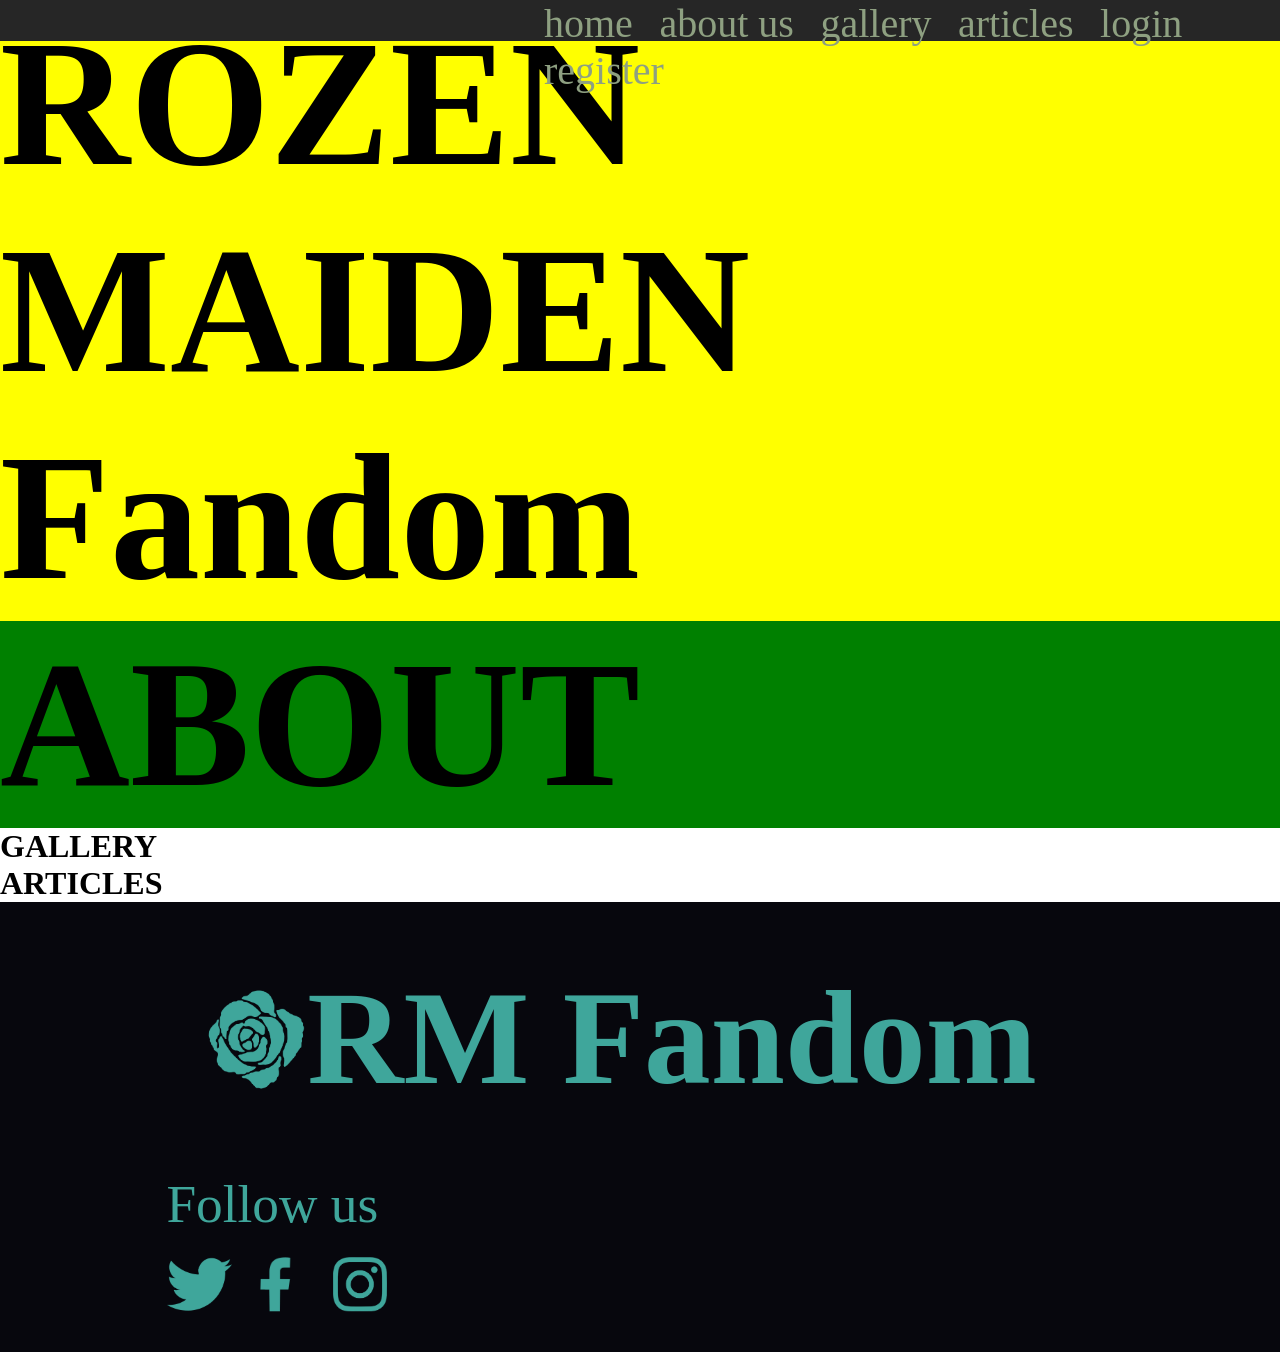
==== index.html @ aa68685e "extra file removal" ====
<!DOCTYPE html>
<head>
    <meta charset="utf-8">
    <title>RmFandom</title>
    <link rel="stylesheet" href="stylesheet.css">
</head>
<body>
    <header>
        <nav>
            <!--home about_us gallery articles login register-->
            <a href="#home">home</a>
            <a href="#about">about us</a>
            <a href="#gallery">gallery</a>
            <a href="#articles">articles</a>
            <a href="#login">login</a>                
            <a href="#register">register</a>                
        </nav>
    </header>
    <div id="home" class="item">
        <h1> ROZEN MAIDEN Fandom </h1>        
    </div>

    <div id="about" class="item">
        <h1> ABOUT </h1>        
    </div>

    <div class="gallery">
        <h1> GALLERY </h1>
    </div>

    <div class="articles">
        <h1> ARTICLES </h1>
    </div>

    
    <footer>        
        <div class="rm_logo" >
            <img src="content/Rose_logo.png" alt="">
        </div>    
        <h1> RM Fandom </h1>
        <p> Follow us </p>
        <div id="twitter_logo" class="footer_link">
            <a href="https://twitter.com/">
                <img src="content/TwitterLogo.png" alt="">
            </a>
        </div>      
        <div id="facebook_logo" class="footer_link">
            <a href="https://www.facebook.com/"> 
                <img src="content/FacebookLogo.png" alt=""> 
            </a>
        </div>
        <div id="insta_logo" class="footer_link">
            <a href="https://www.instagram.com/">
                <img src="content/InstaLogo.png" alt=""> 
            </a>
        </div>        
    </footer>
</body>
---- stylesheet.css ----
*{
    margin: 0;
    padding : 0;
}

nav {
    left : 42.5%;
    right : 4.1%;
    position : absolute;
    float : right;
}


nav a {
    bottom : 0px;
    padding-right: 3.3%;
    text-decoration: none;
    font-size : 40px;
    font-family: Constantia;
    color: rgb(142, 160, 129);
}

nav a:hover {
    color : white;
}

header {
    height : 4.5%;
    background: #262626;
    width : 100%;
    z-index: 10;
    position: fixed;
}


.item {
    font-size: 90px;
    height : 100%;
    width : 100%;
}

#home.item {
    background-color: yellow;
}

#about.item {
    background-color: green;
}

footer {
    position : absolute;
    height : 50%;
    width : 100%;
    background-color: rgb(7, 7, 13);
}

footer h1 {
    position : absolute;
    left : 24%;
    top : 13%;
    color : rgb(63, 166, 155);
    font-family : Constantia;
    font-size:  100pt;
}

footer p {
    position : absolute;
    left : 13%;
    bottom : 26%;
    color : rgb(63, 166, 155);
    font-family : Constantia;
    font-size : 40pt;
}

.rm_logo {
    position : absolute;
    left: 16.14%;
    top: 19%;
}

.rm_logo img {
    width: 100px;
    height: auto;
}

.footer_link img {
    height : 55px;
    width : auto;
}

#twitter_logo.footer_link {
    position : absolute; 
    left : 13%; 
    bottom : 8%;
}


#facebook_logo.footer_link {
    position : absolute;
    left : 20.3%;
    bottom : 8%;
}


#insta_logo.footer_link {
    position : absolute;
    left : 26%;
    bottom : 8%;
}
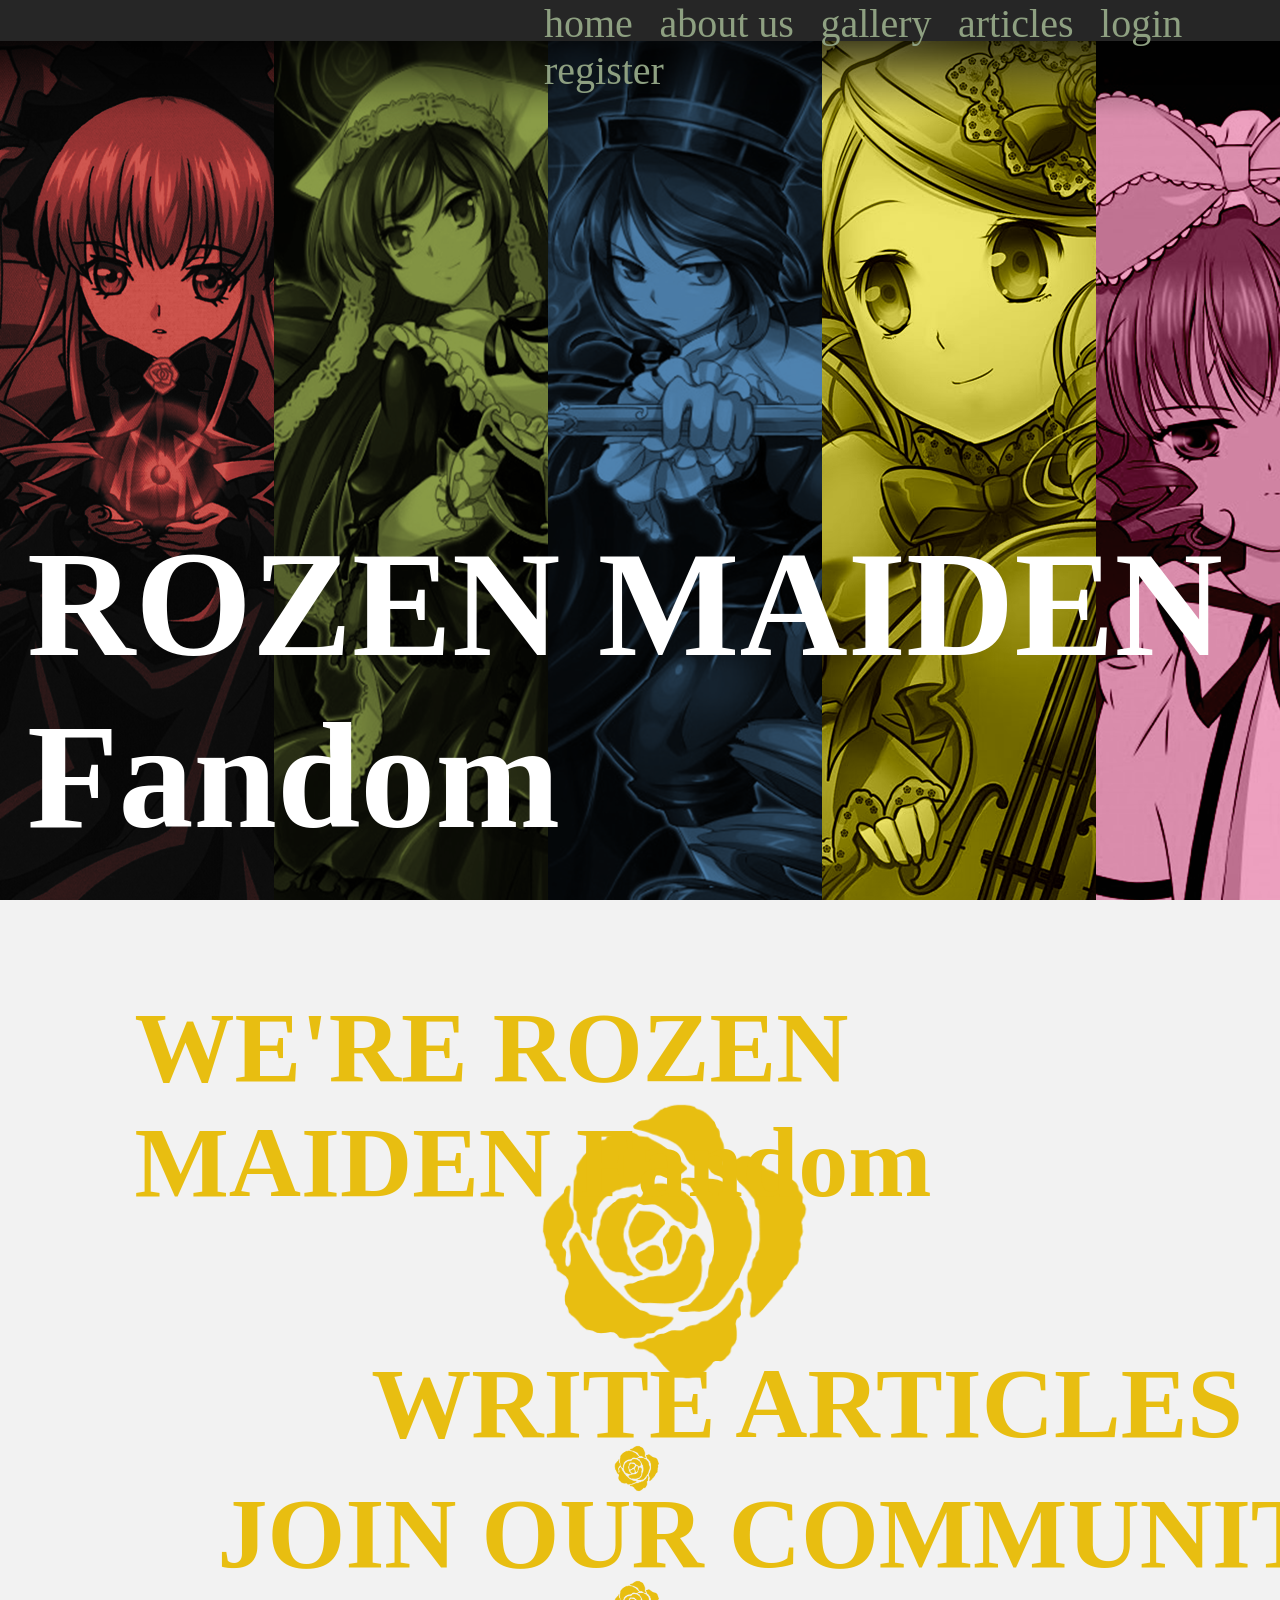
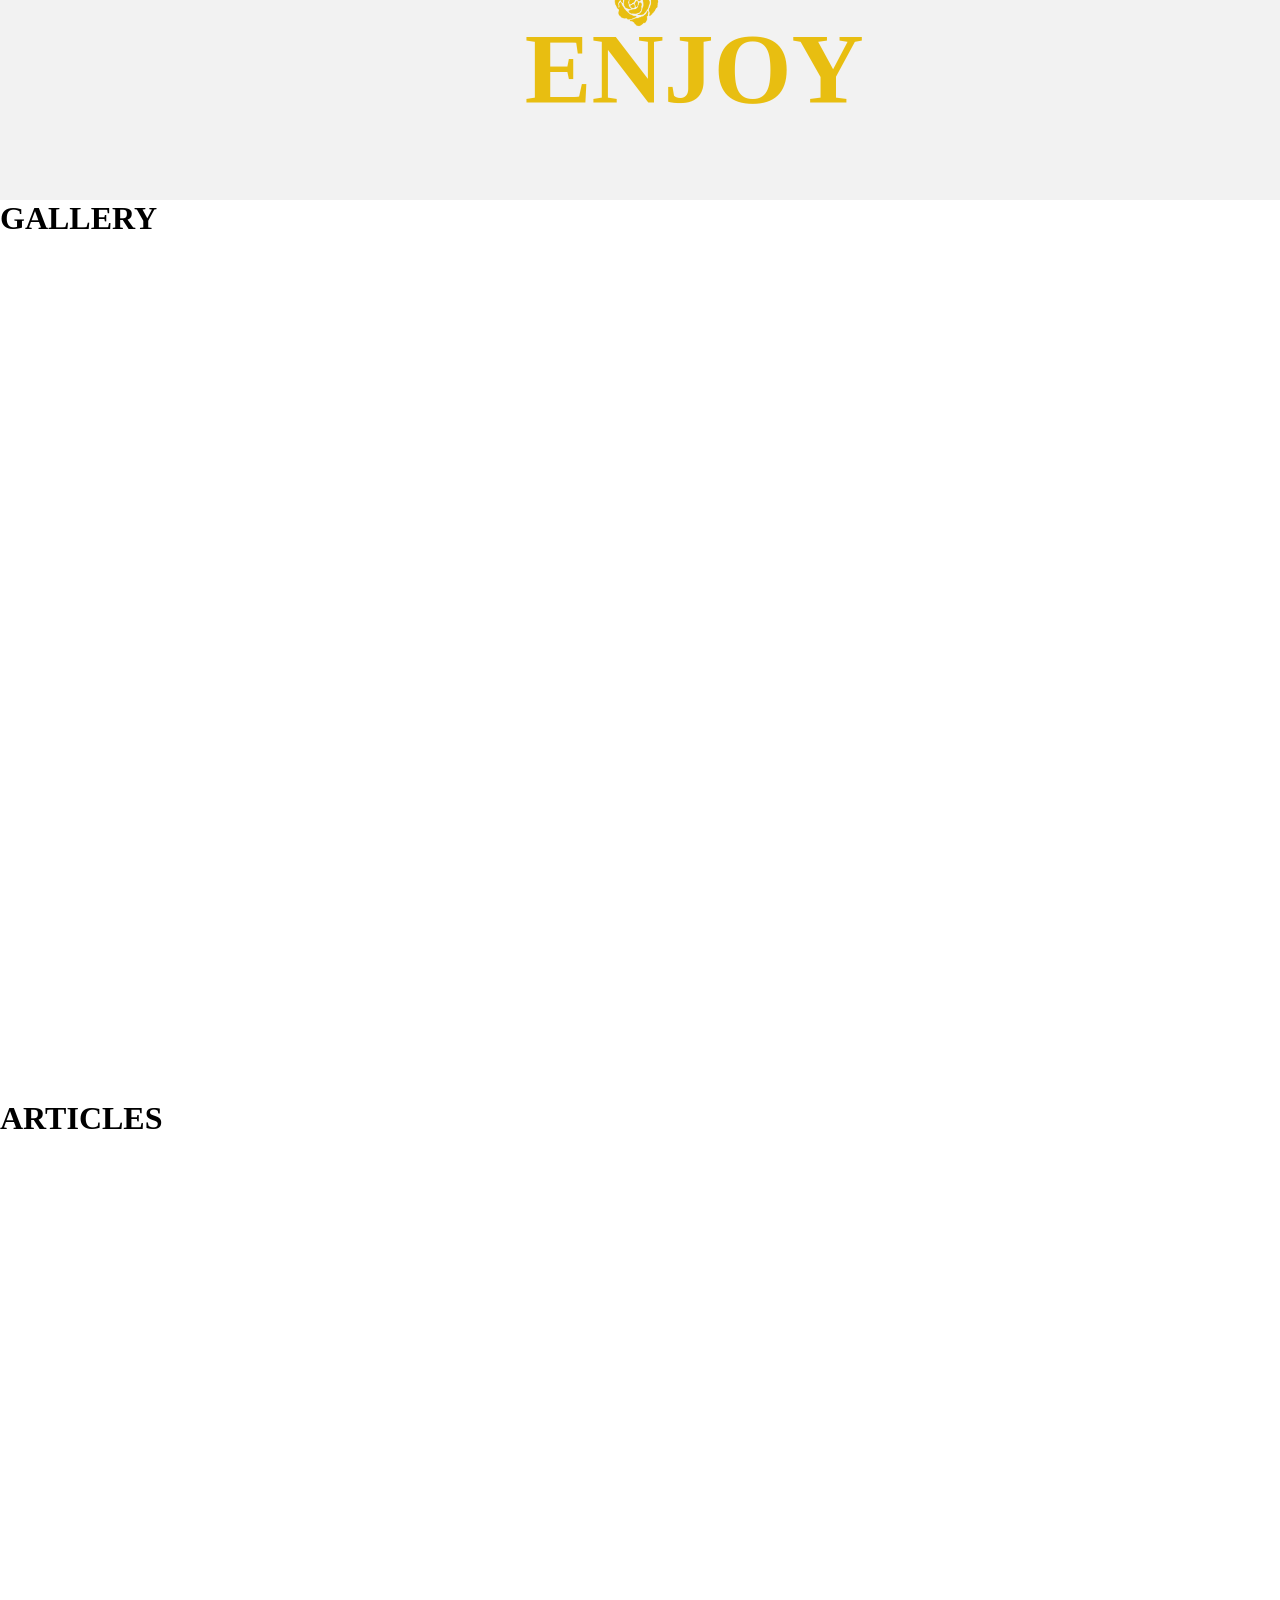
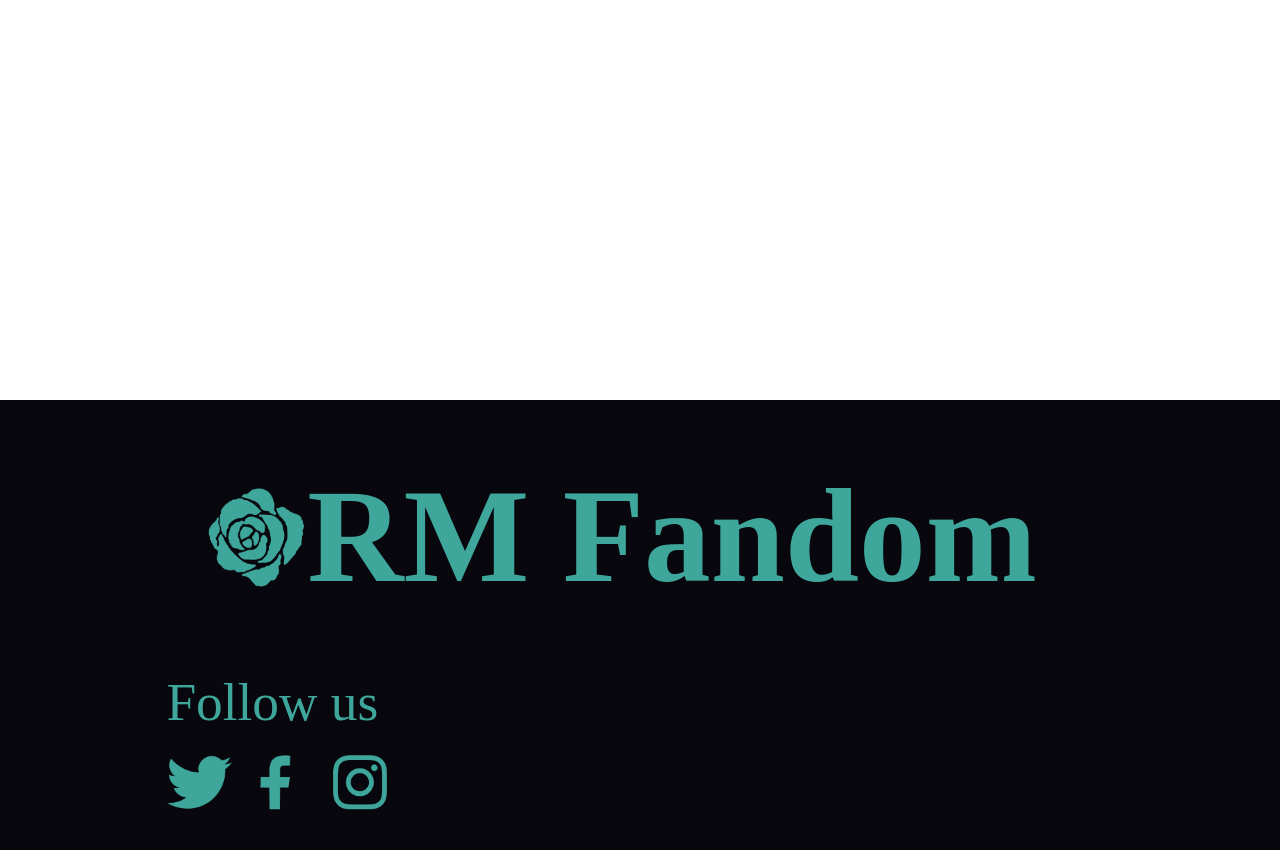
==== commit 3a876eeb: "Added About and Main pages" ====
--- a/index.html
+++ b/index.html
@@ -3,6 +3,7 @@
     <meta charset="utf-8">
     <title>RmFandom</title>
     <link rel="stylesheet" href="stylesheet.css">
+
 </head>
 <body>
     <header>
@@ -16,19 +17,41 @@
             <a href="#register">register</a>                
         </nav>
     </header>
+
+    <!-- Home Page -->
     <div id="home" class="item">
-        <h1> ROZEN MAIDEN Fandom </h1>        
+        <h1> ROZEN MAIDEN Fandom </h1>  
     </div>
 
     <div id="about" class="item">
-        <h1> ABOUT </h1>        
+        <div class="golden_rm_logo">
+            <img src="/content/Golden_rose.png" alt="">
+        </div>
+        <h1> WE'RE ROZEN MAIDEN Fandom </h1>        
+
+        <div class="write_articles">
+            <h2>WRITE ARTICLES</h2>
+        </div>
+        <div id="top" class="little_logo">
+            <img src="/content/Golden_rose.png" alt="">
+        </div>
+
+        <div class="join">
+            <h2> JOIN OUR COMMUNITY </h2>
+        </div>
+        <div id="bot" class="little_logo">
+            <img src="/content/Golden_rose.png" alt="">
+        </div>
+        <div class="enjoy">
+            <h2> ENJOY </h2>
+        </div>
     </div>
 
-    <div class="gallery">
+    <div id="gallery" class="item">
         <h1> GALLERY </h1>
     </div>
 
-    <div class="articles">
+    <div id="articles" class="item">
         <h1> ARTICLES </h1>
     </div>
 
--- a/stylesheet.css
+++ b/stylesheet.css
@@ -1,6 +1,11 @@
 *{
     margin: 0;
     padding : 0;
+}
+
+body, html {
+    width: 100%;
+    height: 100%;
 }
 
 nav {
@@ -24,28 +29,107 @@
     color : white;
 }
 
+/* Header */
 header {
+    position: fixed;
     height : 4.5%;
     background: #262626;
     width : 100%;
-    z-index: 10;
-    position: fixed;
+    z-index: 100;
 }
 
-
 .item {
-    font-size: 90px;
+    position: relative;
     height : 100%;
     width : 100%;
 }
 
+/* Home Page */
 #home.item {
-    background-color: yellow;
+    background-image: url("./content/MainPage.png");
+    font-size: 90px;
 }
 
+#home.item h1 {
+    position: absolute;
+    color : white;
+    font-size: 150px;
+    left : 2.1%;
+    bottom : 4.2%;
+}
+
+
+/* About Us */
+
 #about.item {
-    background-color: green;
+    background-color: rgb(242, 242, 242);
 }
+
+#about.item h1, h2 {
+    position : absolute;
+    font-family: Constantia;
+    color : rgb(232, 190, 17);
+}
+
+#about.item h1 {
+    top : 10%;
+    left : 10.5%;
+    font-size: 100px;
+}
+
+#about.item h2 {
+    white-space: nowrap;
+    font-size: 100px;
+}
+
+.write_articles {
+    position: absolute;
+    left : 29%;
+    top : 49.5%;
+}
+
+.join {
+    position: absolute;
+    left : 17%;
+    top : 64%;
+}
+
+.enjoy {
+    position: absolute;
+    left : 41%;
+    top : 79%;
+}
+
+.golden_rm_logo {
+    position : absolute;
+    top : 22%;
+    left : 42%;
+}
+
+.golden_rm_logo img {
+    width : 276px;
+    height: auto;
+}
+
+.little_logo img {
+    width : 46px;
+    height: auto;
+}
+
+#top.little_logo {
+    position : absolute;
+    left : 48%;
+    top : 60.5%;
+}
+
+#bot.little_logo {
+    position : absolute;
+    left : 48%;
+    top : 75.5%;
+}
+
+
+/* Footer */
 
 footer {
     position : absolute;
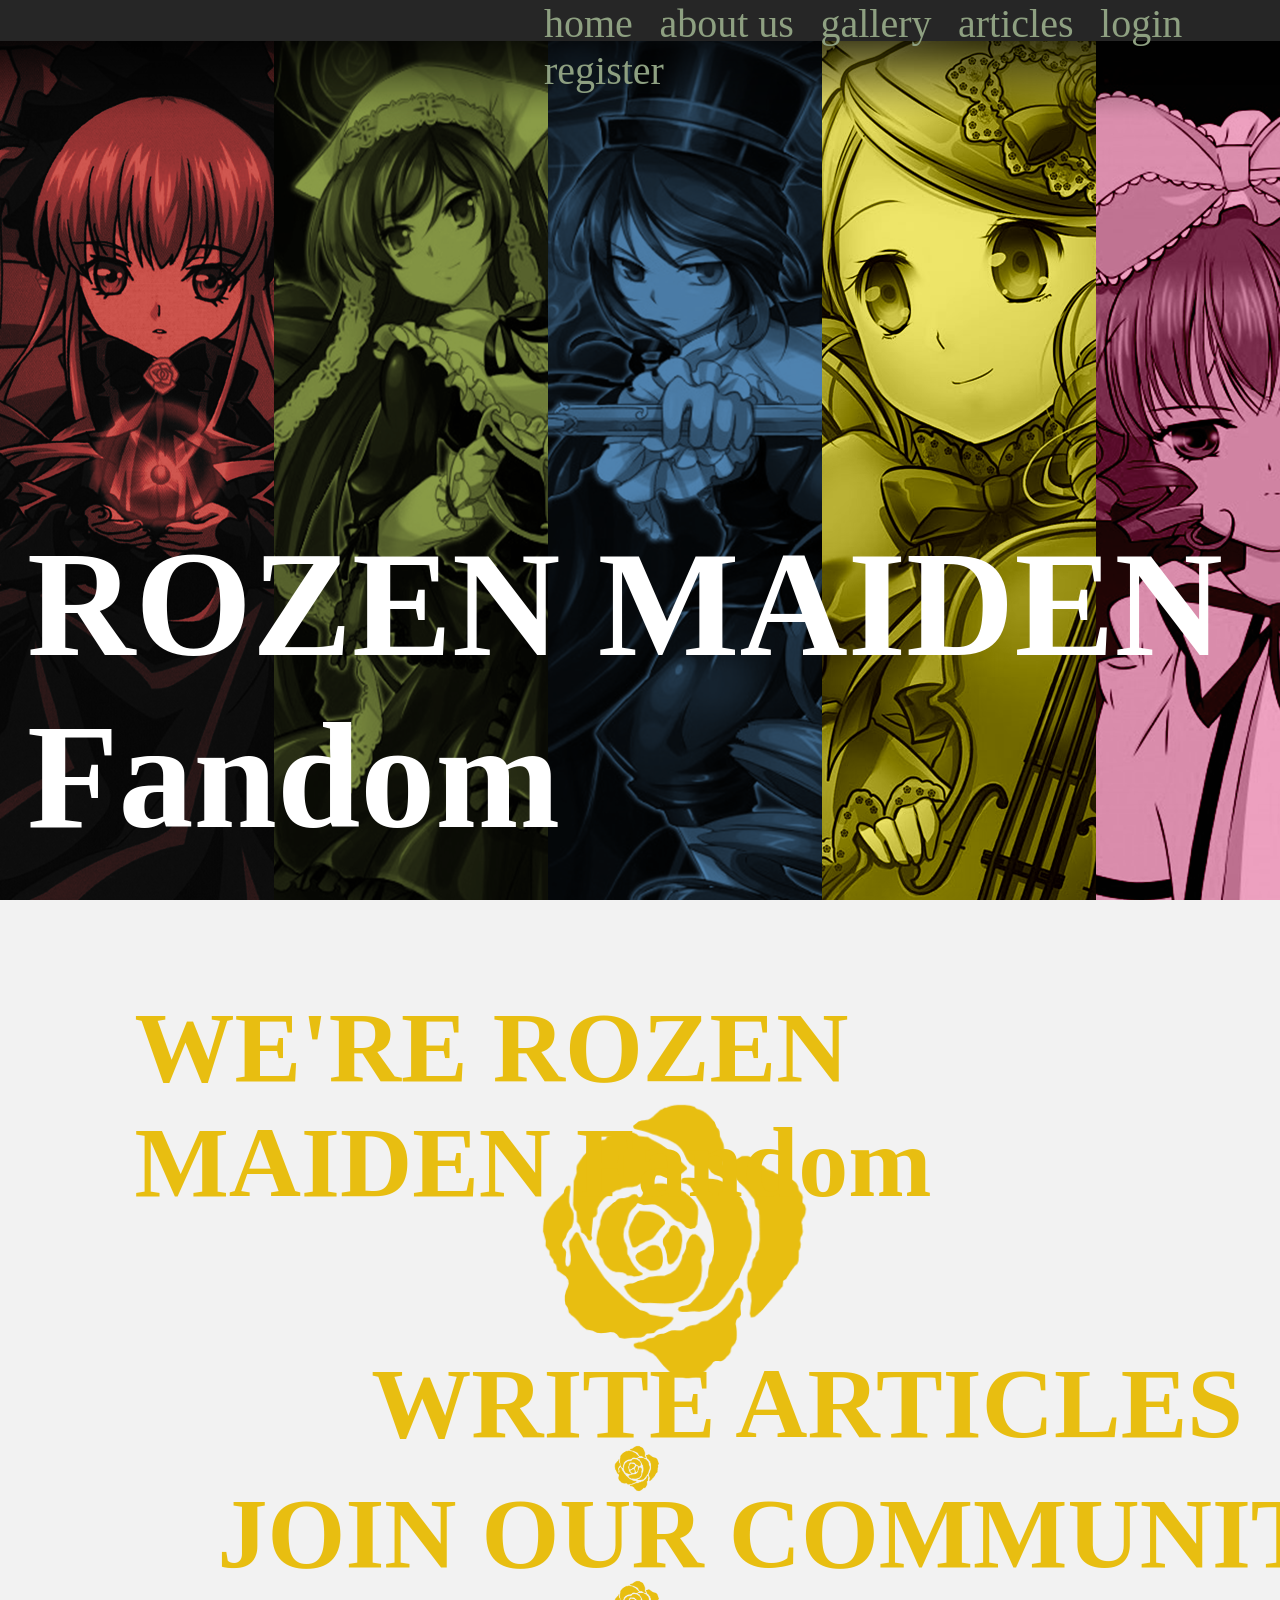
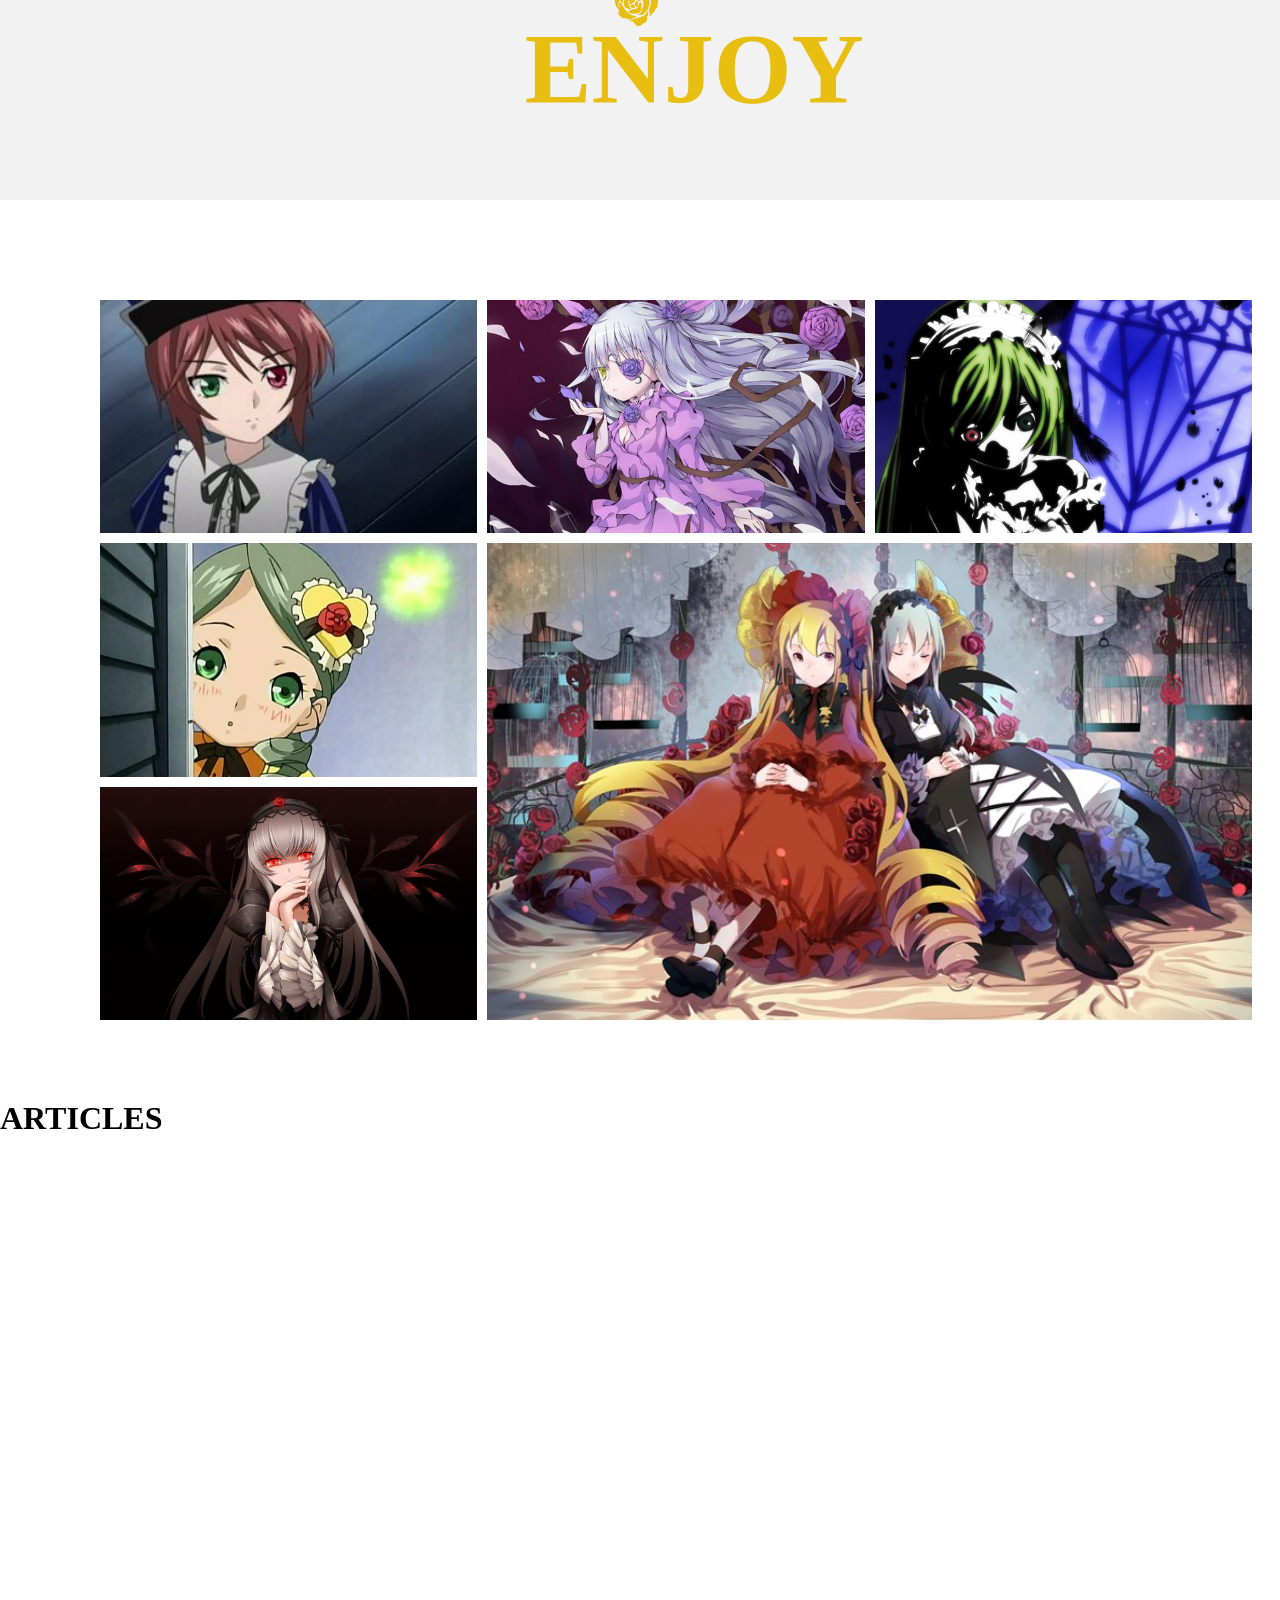
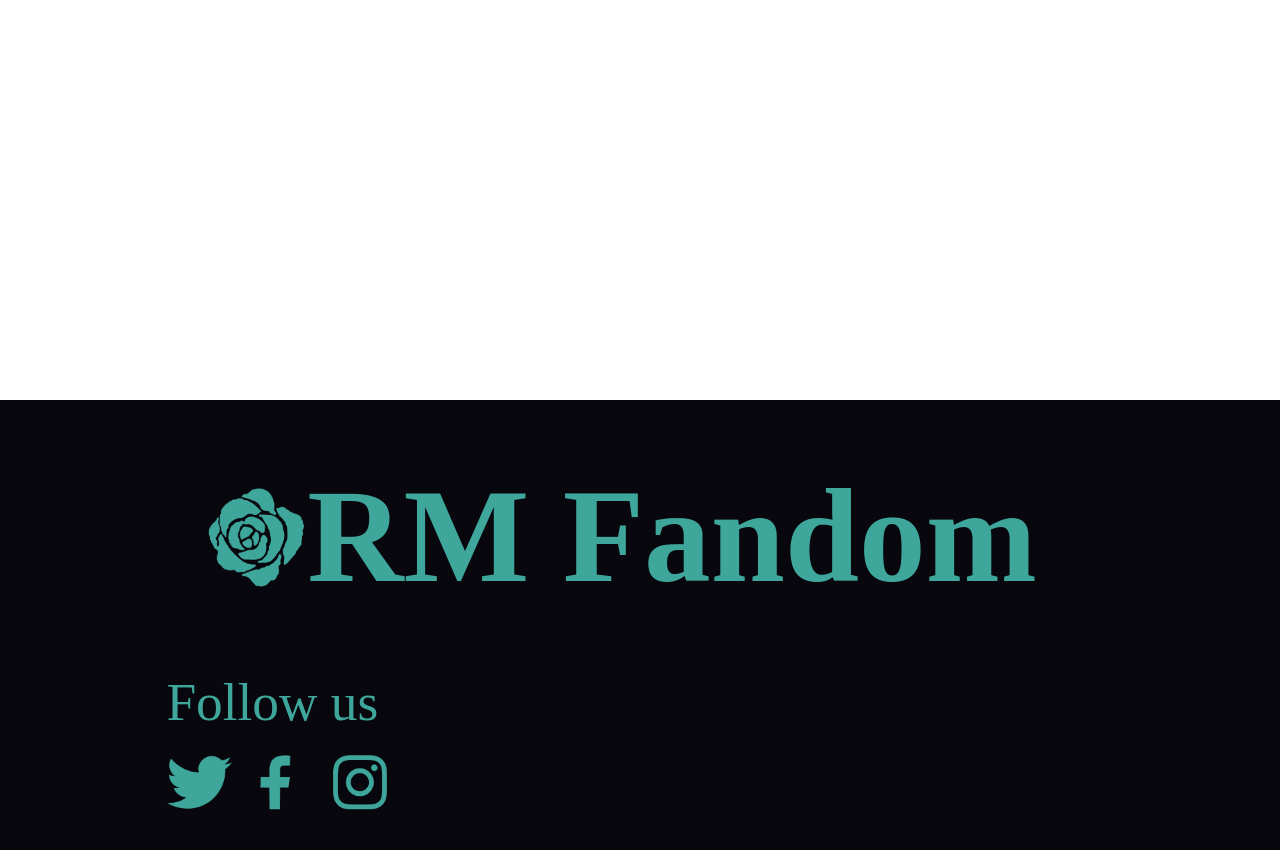
==== commit c48b118e: "non responsive grid added" ====
--- a/index.html
+++ b/index.html
@@ -48,7 +48,26 @@
     </div>
 
     <div id="gallery" class="item">
-        <h1> GALLERY </h1>
+        <div class="image_gallery">
+            <a href="content/grid_imgs/1.jpg" class="img-1">
+                <i class = "icon"> </i>
+            </a>
+            <a href="content/grid_imgs/2.jpg" class="img-2">
+                <i class = "icon"> </i>
+            </a>
+            <a href="content/grid_imgs/3.jpg" class="img-3">
+                <i class = "icon"> </i>
+            </a>
+            <a href="content/grid_imgs/4.jpg" class="img-4">
+                <i class = "icon"> </i>
+            </a>
+            <a href="content/grid_imgs/5.jpg" class="img-5">
+                <i class = "icon"> </i>
+            </a>
+            <a href="content/grid_imgs/6.jpg" class="img-6">
+                <i class = "icon"> </i>
+            </a>
+        </div>
     </div>
 
     <div id="articles" class="item">
--- a/stylesheet.css
+++ b/stylesheet.css
@@ -128,7 +128,70 @@
     top : 75.5%;
 }
 
-
+/* Gallery */
+.image_gallery {  
+    position: relative;
+    width: 90%;
+    height: 80%;  
+    top: 100px;
+    left: 100px;
+    display : grid;
+    grid-template-columns: 1fr 1fr 1fr;
+    grid-template-rows: 1fr 1fr 1fr;
+    grid-gap : 10px;
+    grid-template-areas: 
+                    "img-1 img-2 img-3"
+                    "img-4 img-6 img-6"
+                    "img-5 img-6 img-6";
+}
+
+.image_gallery a {
+    background-position: center;
+    background-repeat: no-repeat;
+    background-size: cover;
+    position: relative;
+    display: flex;
+    align-items: center;
+    justify-content: center;
+}
+
+a.img-2 {
+    background-position: 10% 10%;
+}
+
+a.img-6 {
+    background-position: 10% 10%;
+}
+
+.img-1 {
+    grid-area: img-1;
+    background-image: url("content/grid_imgs/1.jpg");
+}
+
+.img-2 {
+    grid-area: img-2;
+    background-image: url("content/grid_imgs/2.jpg");
+}
+
+.img-3 {
+    grid-area: img-3;
+    background-image: url("content/grid_imgs/3.jpg");
+}
+.img-4 {
+    grid-area: img-4;
+    background-image: url("content/grid_imgs/4.jpg");
+}
+
+.img-5 {
+    grid-area: img-5;
+    background-image: url("content/grid_imgs/5.jpg");
+}
+
+.img-6 {
+    grid-area: img-6;
+    /* min-height: 40%; */
+    background-image: url("content/grid_imgs/6.jpg");
+}
 /* Footer */
 
 footer {
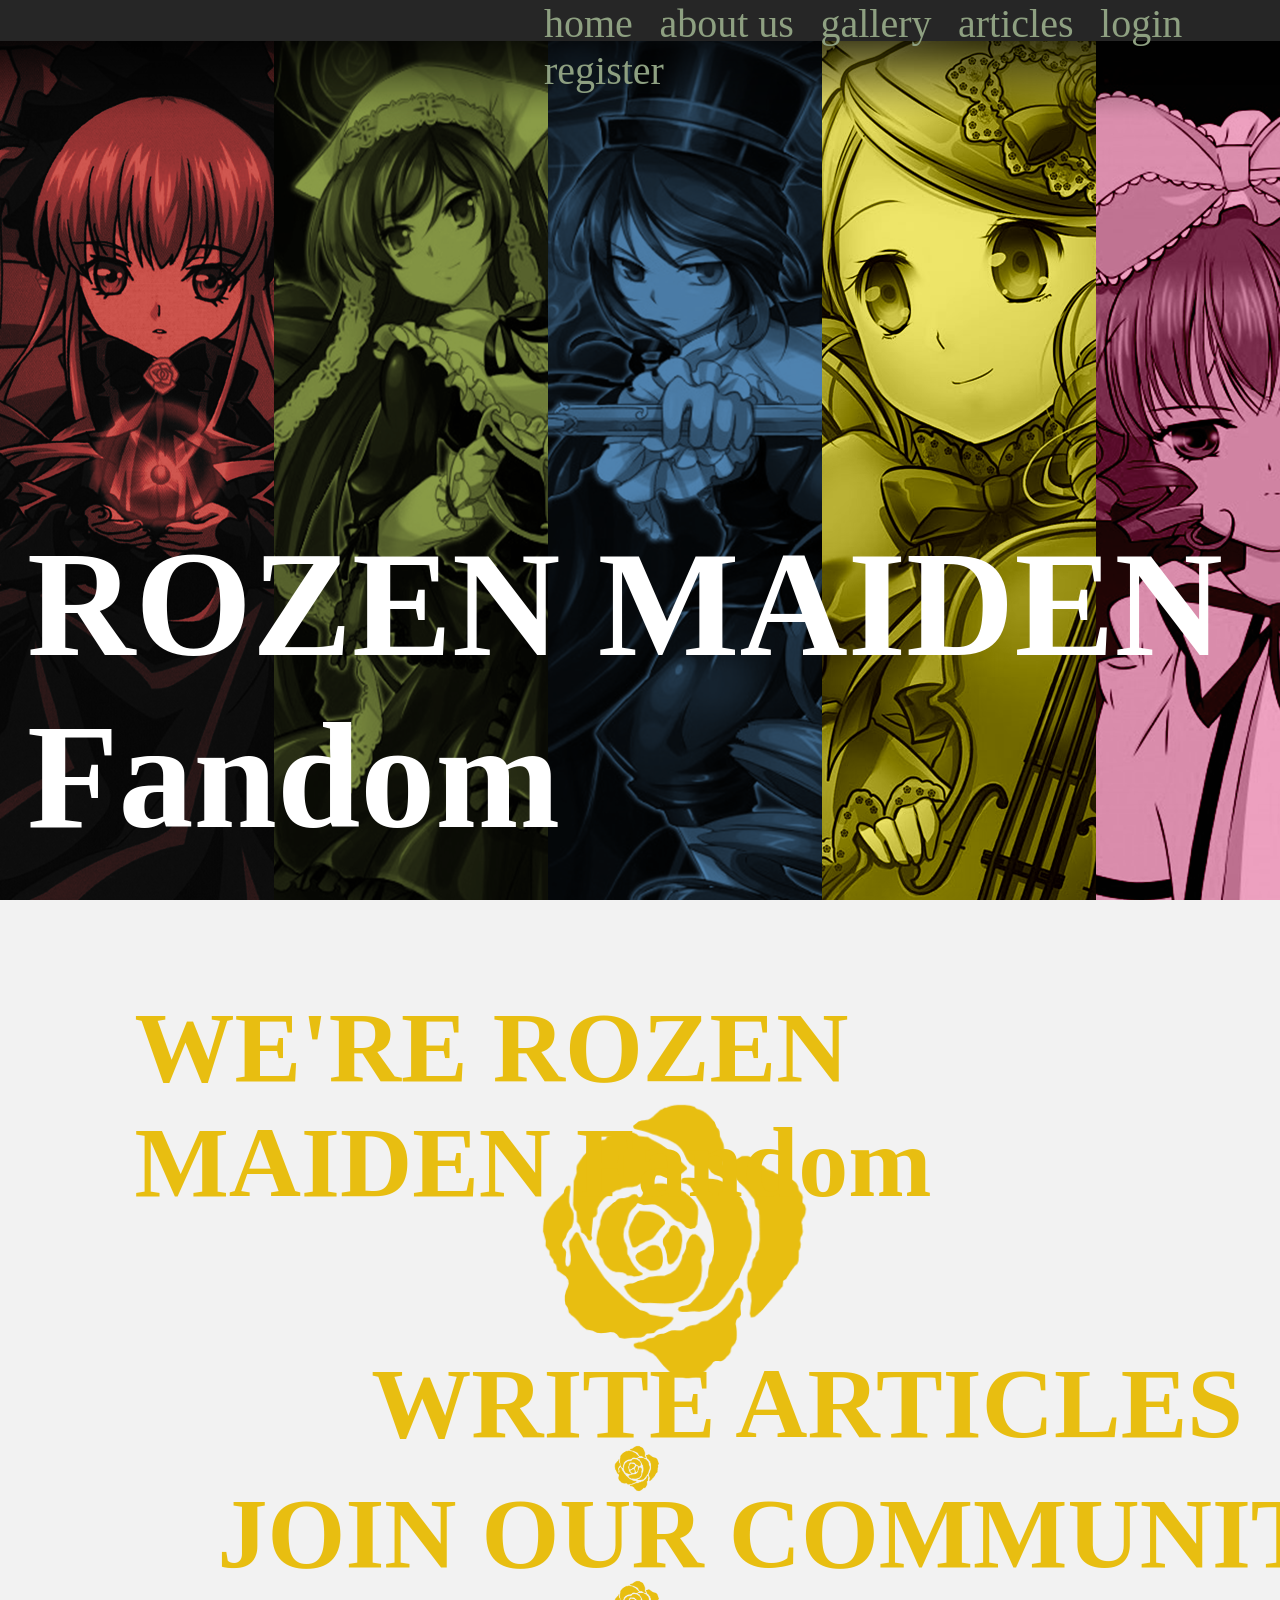
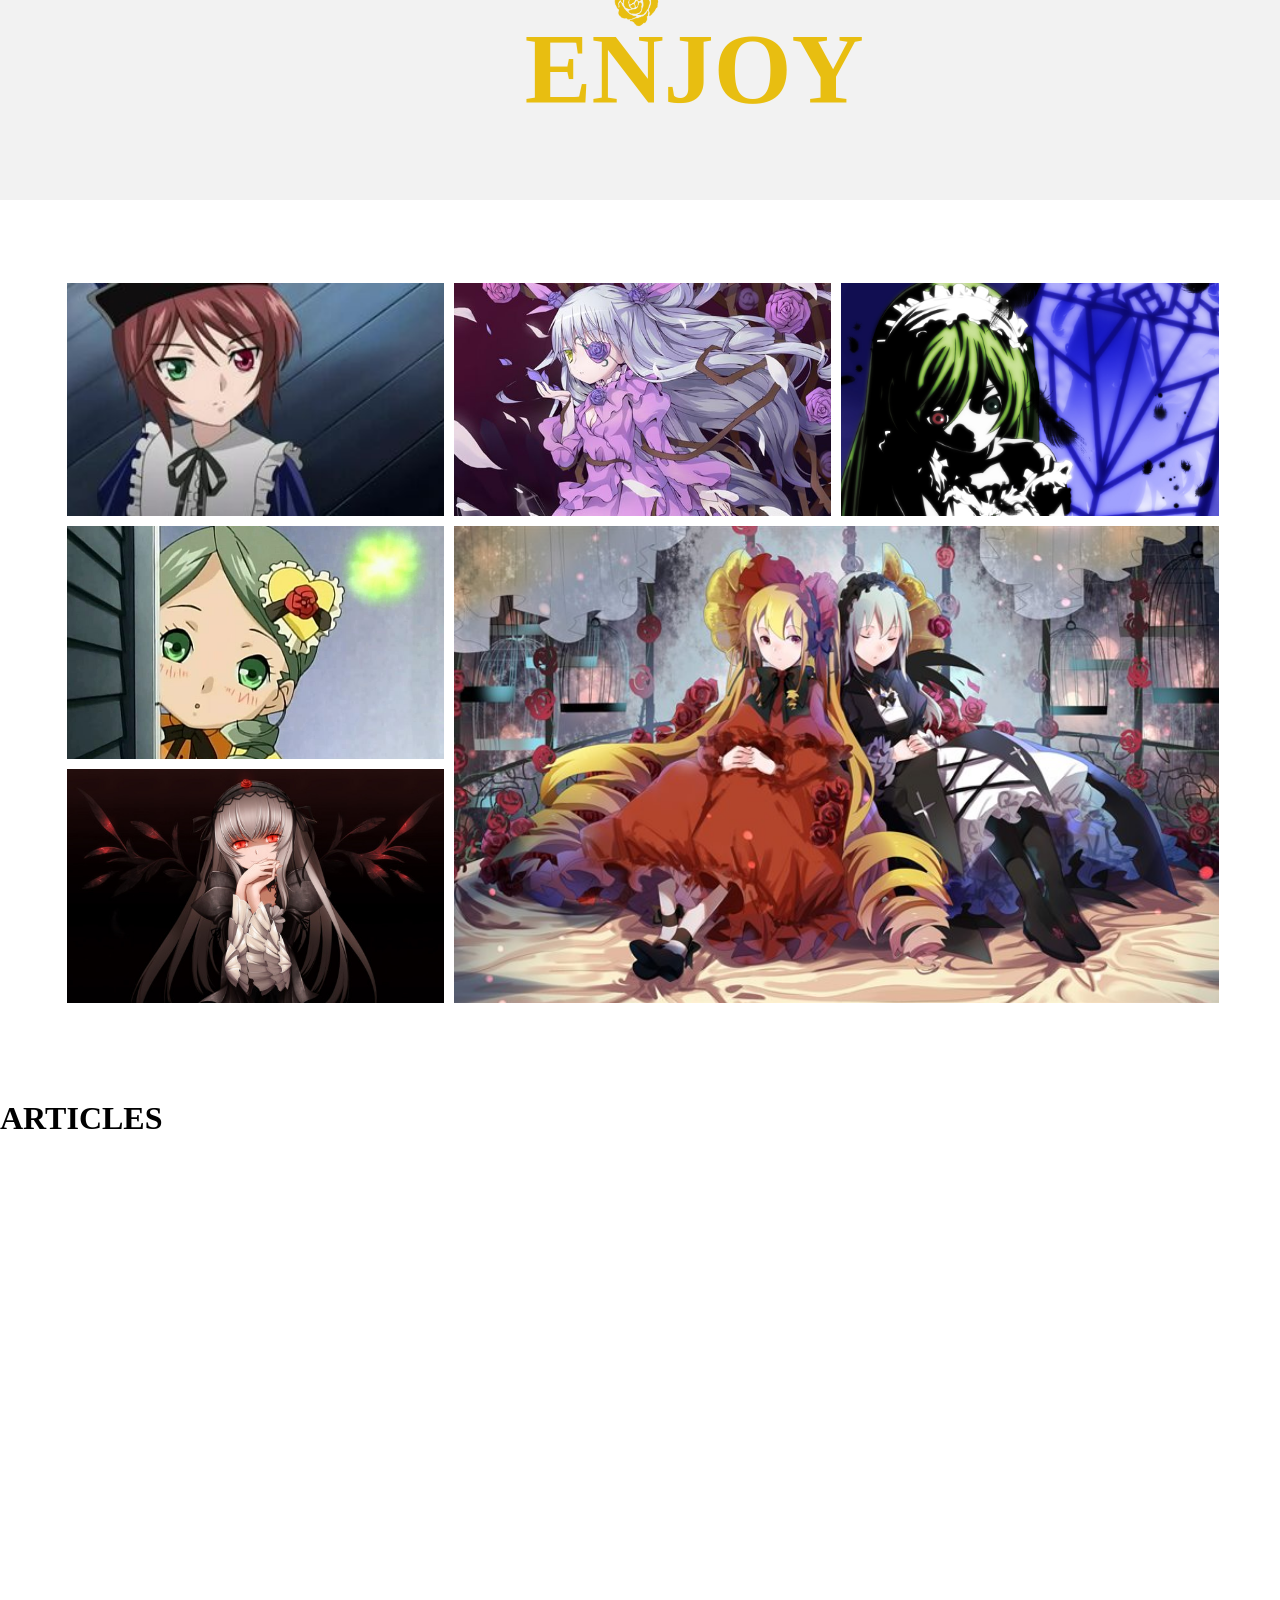
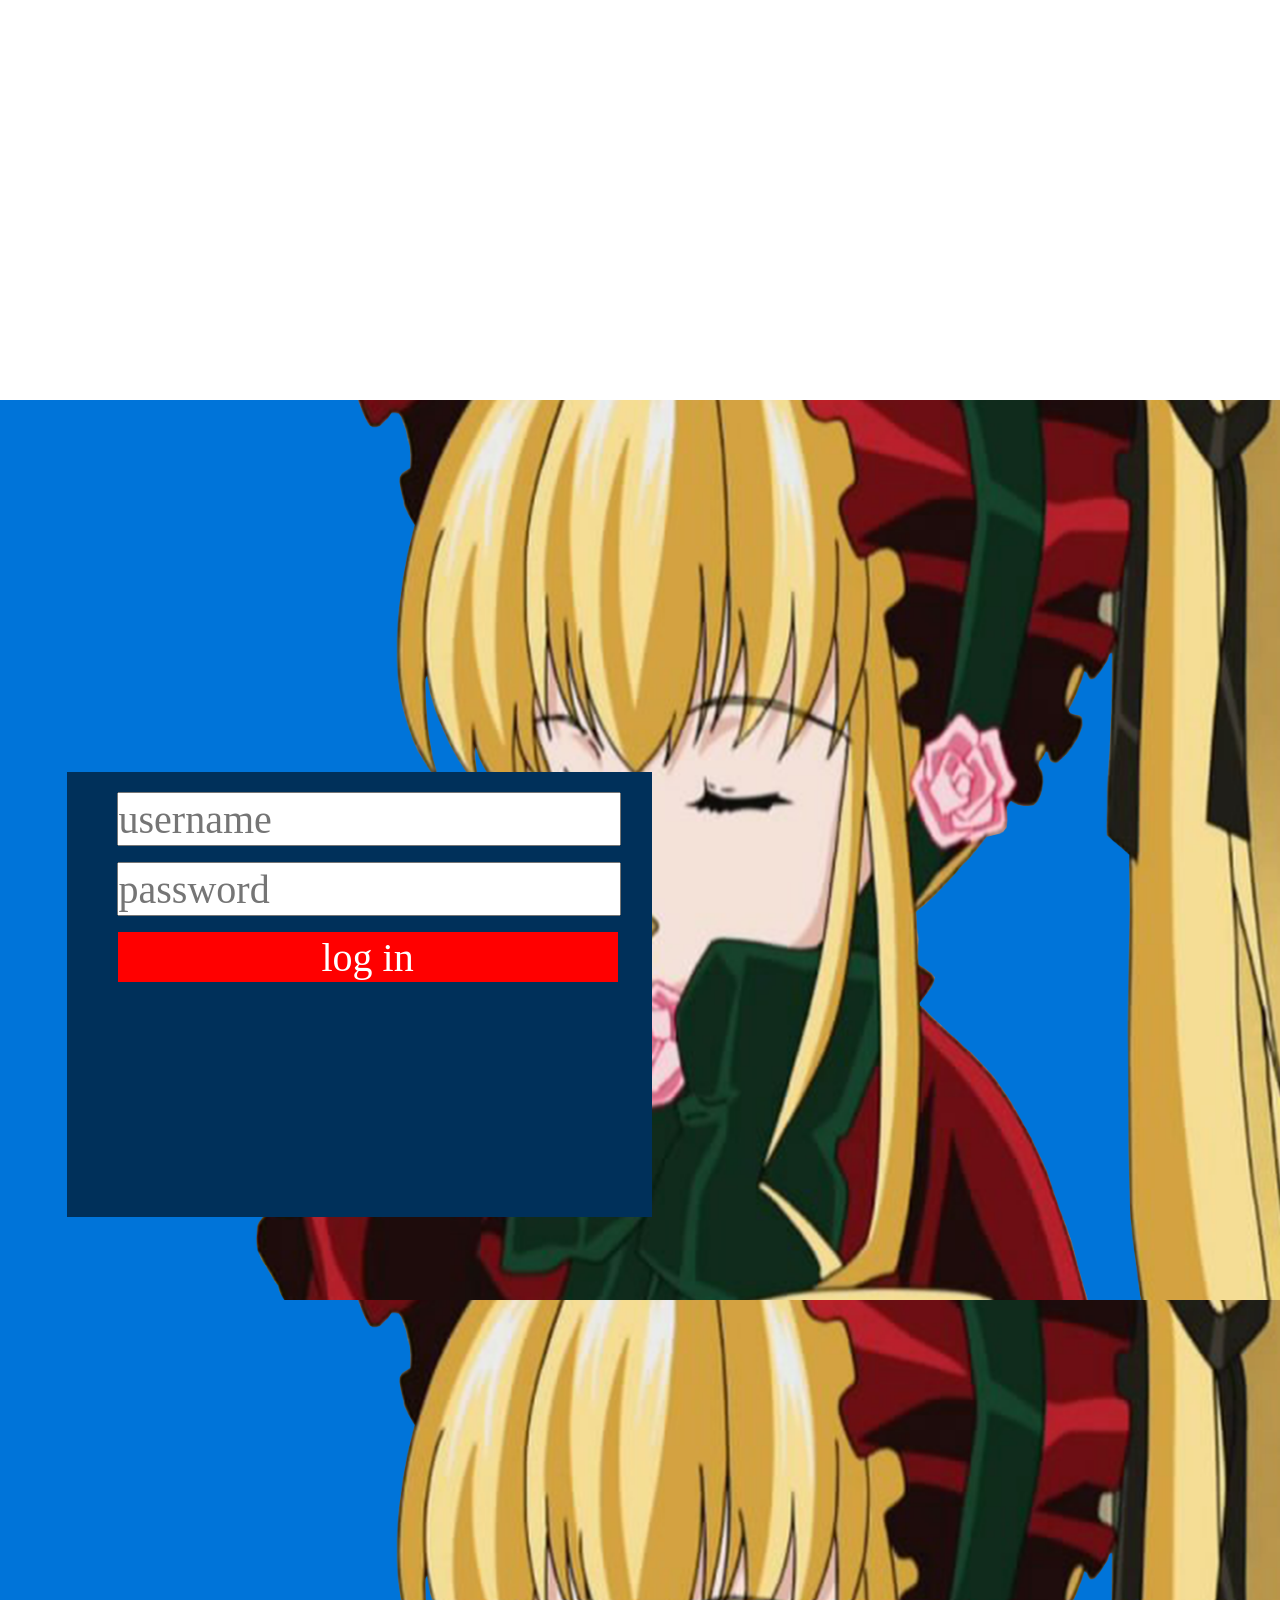
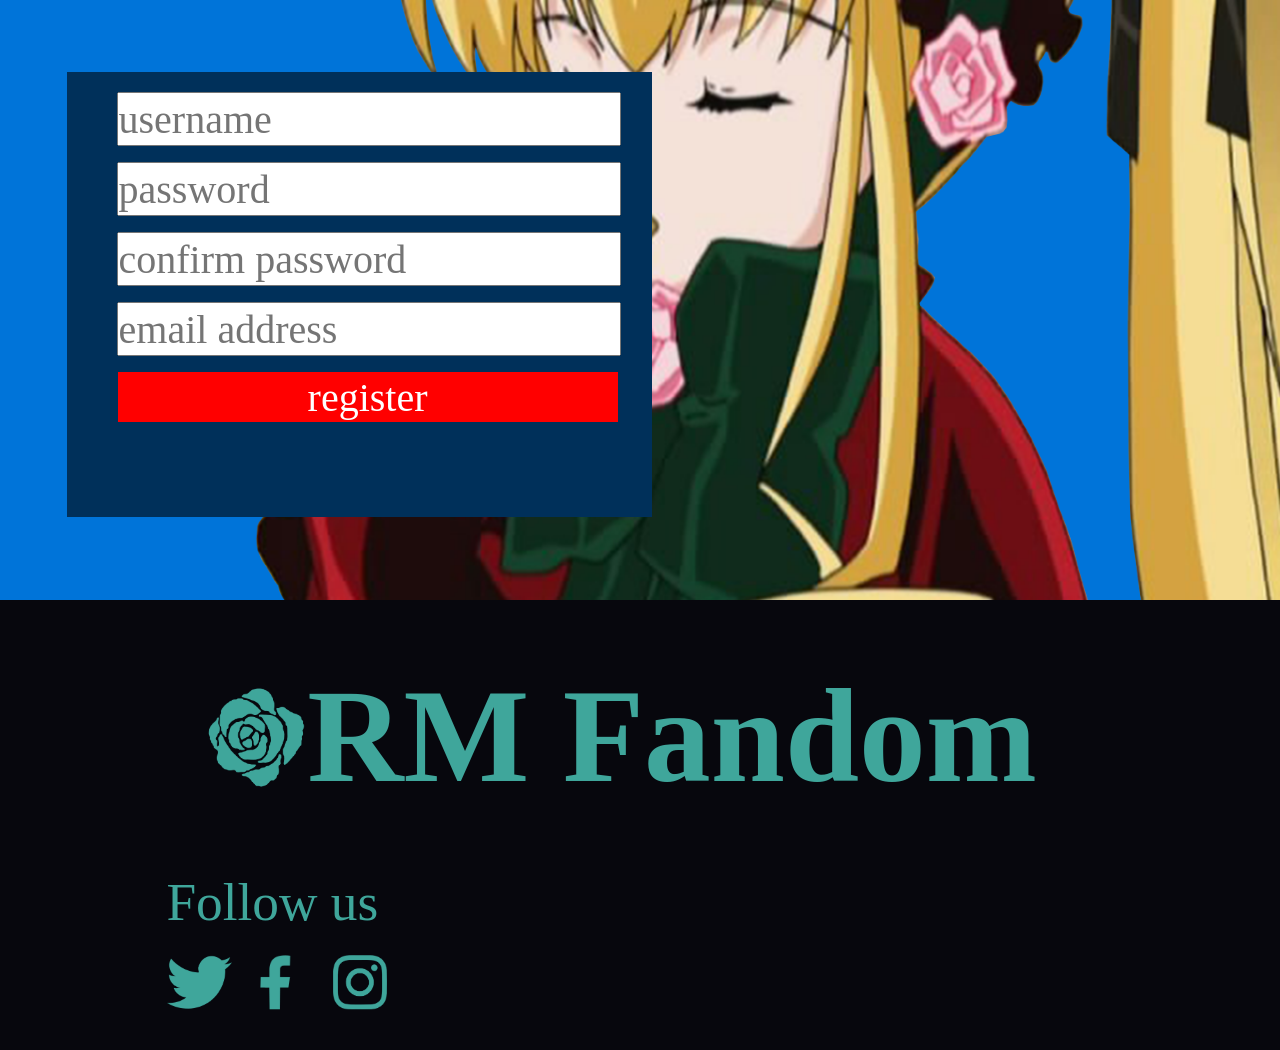
==== commit 57533c24: "reg + log pages included" ====
--- a/index.html
+++ b/index.html
@@ -13,8 +13,8 @@
             <a href="#about">about us</a>
             <a href="#gallery">gallery</a>
             <a href="#articles">articles</a>
-            <a href="#login">login</a>                
-            <a href="#register">register</a>                
+            <a href="#login_page">login</a>                
+            <a href="#reg_page">register</a>                
         </nav>
     </header>
 
@@ -74,6 +74,37 @@
         <h1> ARTICLES </h1>
     </div>
 
+
+    <div id="login_page" class="item">
+        <div class="shinku_img">
+            <img src="content/Shinku_tea.png" alt="">
+        </div>
+        <div id="log" class="form">
+            <form action="#" class="form">                                
+                <input class="log_usrname" type="text" placeholder="username" name="username" required>
+                <input class="log_pass" type="text" placeholder="password" name="password" required>
+                <button type="submit" class="log_btn"> log in </button>
+            </form>
+        </div>
+    </div>
+
+
+    <div id="reg_page" class="item">
+        <div class="shinku_img">
+            <img src="content/Shinku_tea.png" alt="">
+        </div>
+
+        <div id="reg" class="form">
+            <form action="#" class="reg_form_container">
+                <input class="reg_usrname" type="text" placeholder="username" name="username" required>
+                <input class="reg_pass" type="text" placeholder="password" name="password" required>
+                <input class="reg_conf_pass" type="text" placeholder="confirm password" name="confirm_pass" required>
+                <input class="reg_email" type="text" placeholder="email address" name="email" required>
+                <button type="submit" class="reg_btn"> register </button>
+            </form>
+        </div>
+    </div>
+
     
     <footer>        
         <div class="rm_logo" >
--- a/stylesheet.css
+++ b/stylesheet.css
@@ -1,4 +1,4 @@
-*{
+* {
     margin: 0;
     padding : 0;
 }
@@ -133,8 +133,8 @@
     position: relative;
     width: 90%;
     height: 80%;  
-    top: 100px;
-    left: 100px;
+    top: 9.2%;
+    left: 5.2%;
     display : grid;
     grid-template-columns: 1fr 1fr 1fr;
     grid-template-rows: 1fr 1fr 1fr;
@@ -192,6 +192,156 @@
     /* min-height: 40%; */
     background-image: url("content/grid_imgs/6.jpg");
 }
+
+@media screen and (max-width : 1200px) {
+    .image_gallery {
+        grid-template-columns: 1fr 1fr;
+        grid-template-rows: 1fr 1fr 1fr 1fr;
+        grid-template-areas: 
+        "img-1 img-5"
+        "img-2 img-4"
+        "img-2 img-3"
+        "img-6 img-6";
+    }
+}
+
+@media screen and (max-width : 800px) {
+    .image_gallery {
+        grid-template-columns: 1fr;
+        grid-template-rows: 1fr 1fr 1fr 1fr 1fr 1fr;
+        grid-template-areas: 
+        "img-1"
+        "img-2"
+        "img-3"
+        "img-4"
+        "img-5"
+        "img-6";
+    }
+
+    
+    a.img-1 {
+        background-position: 0% 35%;
+    }
+
+    a.img-2 {
+        background-position: 0% 15%;
+    }
+
+    a.img-3 {
+        background-position: 0% 55%;
+    }
+
+    a.img-4 {
+        background-position: 0% 60%;
+    }
+
+    a.img-5 {
+        background-position: 0% 30%;
+    }
+}
+
+/* Login Page */
+#login_page.item {
+    background-color:  rgb(0, 116, 217);
+}
+
+.form {
+    position: relative;
+    width : 585px;
+    height : 445px;
+    background-color: rgb(0, 48, 90);
+}
+
+
+#log.form{
+    position: absolute;
+    left: 5.2%; 
+    bottom: 9.2%;
+}
+
+.shinku_img {
+    position: absolute;
+    height: 100%;
+    width: auto;
+    top : 0;
+    right: 0;
+}
+
+
+.shinku_img img {
+    height: 100%;
+    width: auto;
+}
+
+
+input, button {
+    font-family: Consolas;
+    font-size: 40px;
+}
+
+input {
+    position : absolute;
+    left : 50px;
+    width : 500px;
+    height: 50px;
+}
+
+input.log_usrname {
+    top : 20px;
+}
+
+input.log_pass {
+    top : 90px;
+}
+
+button {
+    color : white;
+    position : absolute;
+    left : 51px;
+    width : 500px;
+    height: 50px;
+    background-color: red;
+    border: none;
+}
+
+button.log_btn{
+    top : 160px;
+}
+
+/* Register page */
+#reg_page.item {
+    background-color:  rgb(0, 116, 217);
+}
+
+#reg.form{
+    position: absolute;
+    /* top: 440px;
+    left: 100px;  */
+    /* top: 40%; */
+    left: 5.2%; 
+    bottom: 9.2%;
+}
+
+input.reg_usrname {
+    top : 20px;
+}
+
+input.reg_pass {
+    top : 90px;
+}
+
+input.reg_conf_pass {
+    top : 160px;
+}
+
+input.reg_email {
+    top : 230px;
+}
+
+button.reg_btn {
+    top: 300px;
+}
+
 /* Footer */
 
 footer {
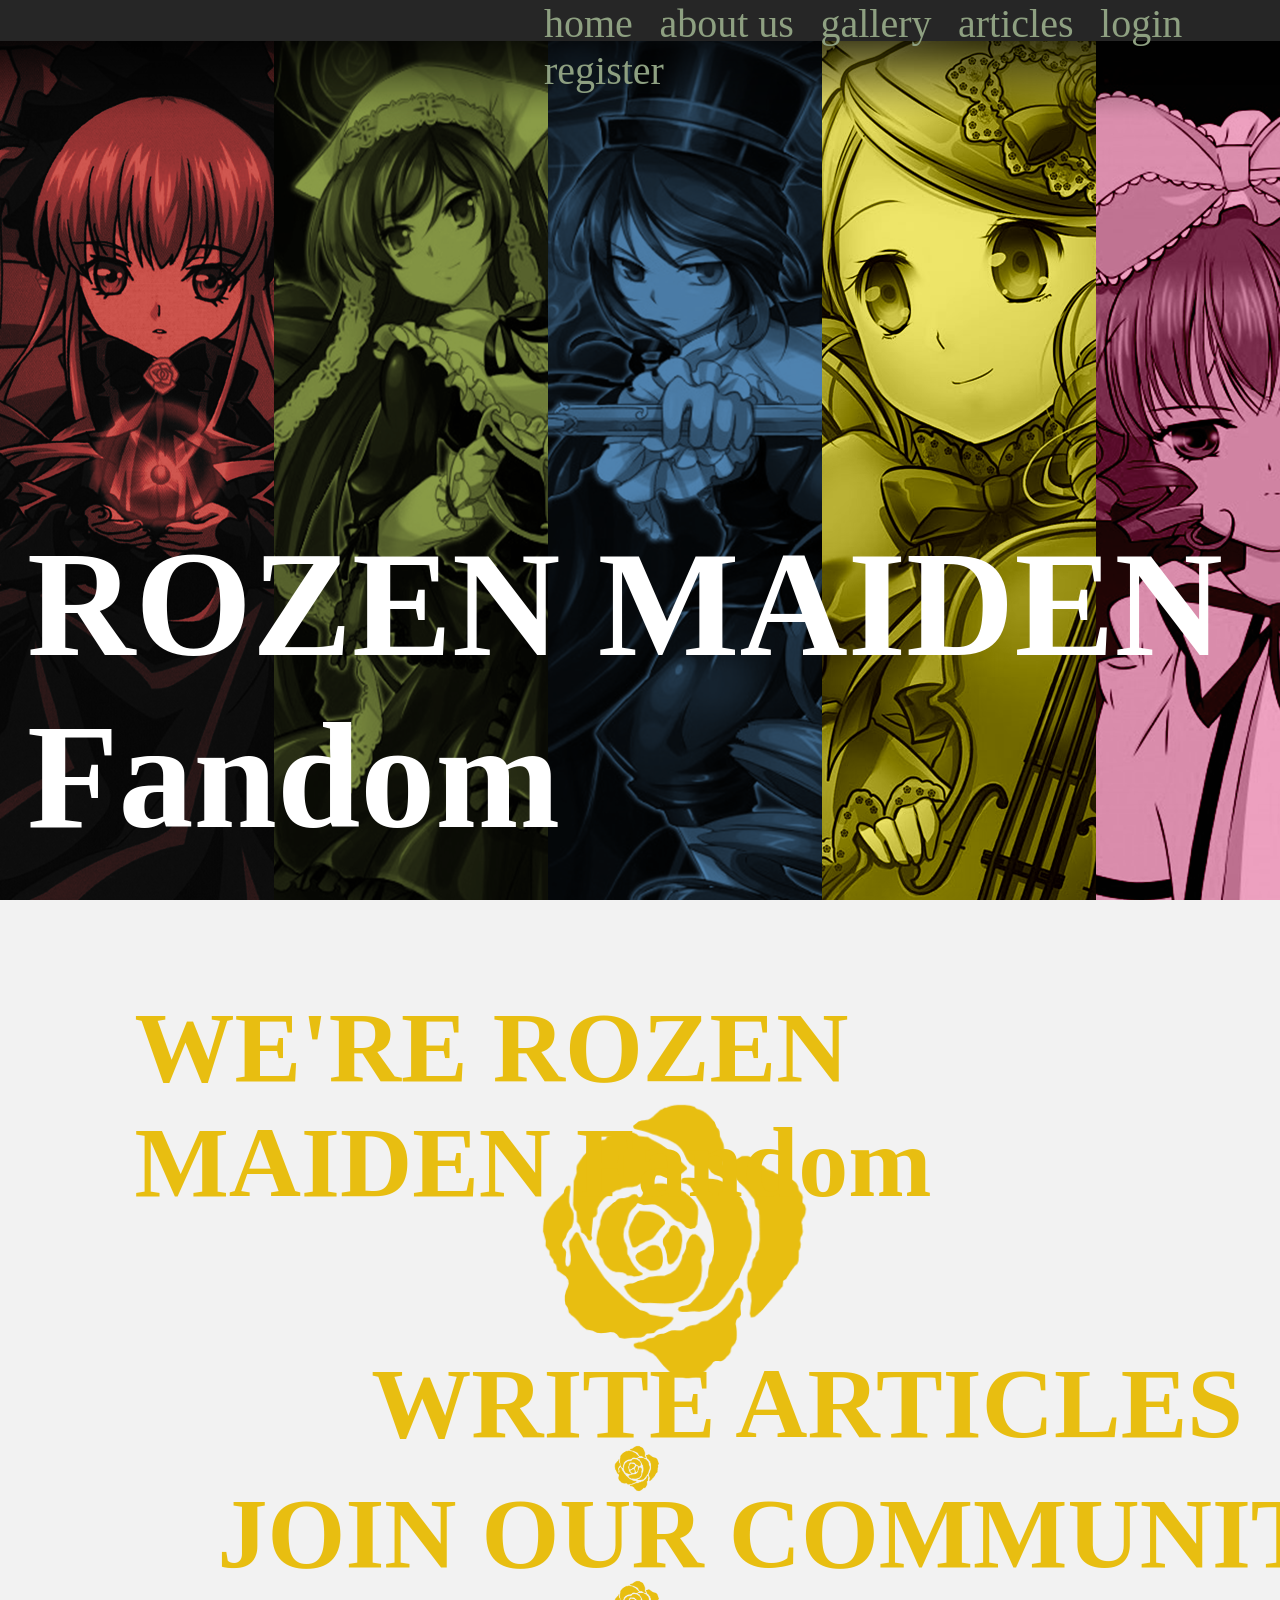
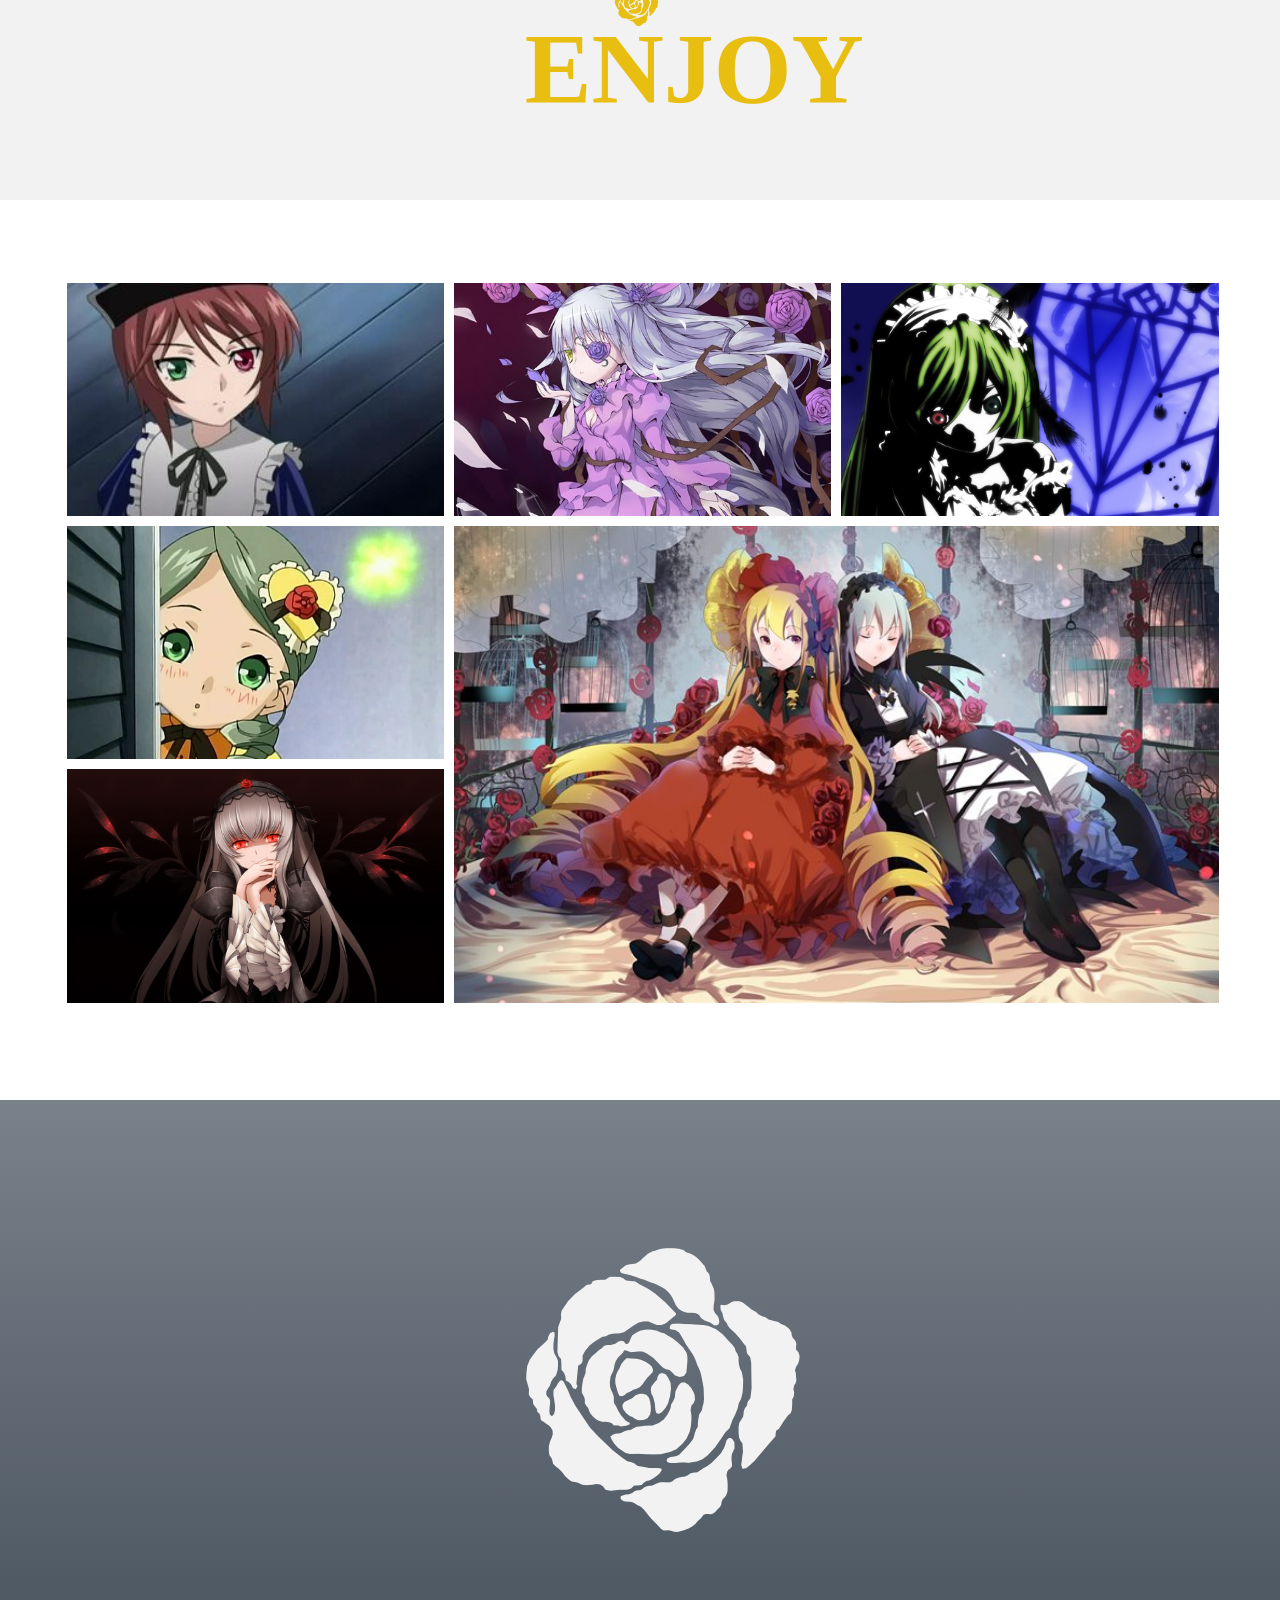
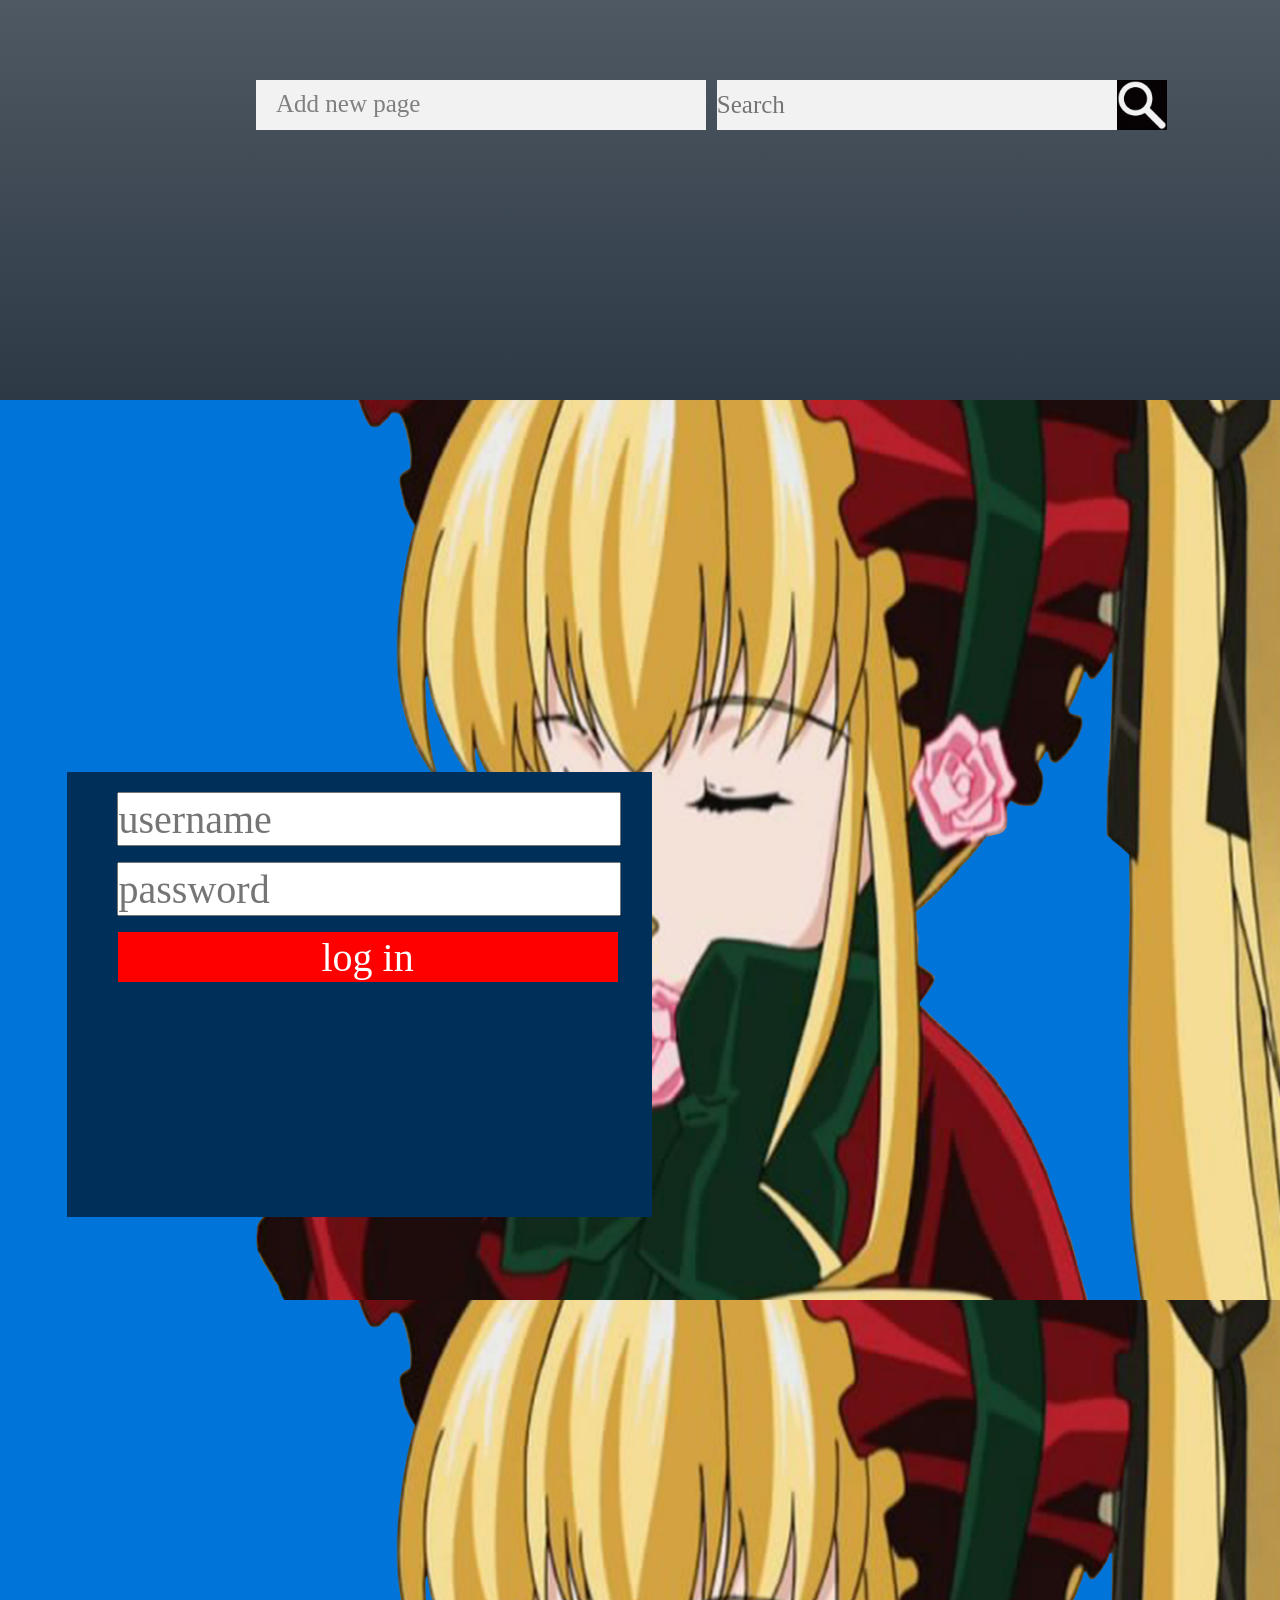
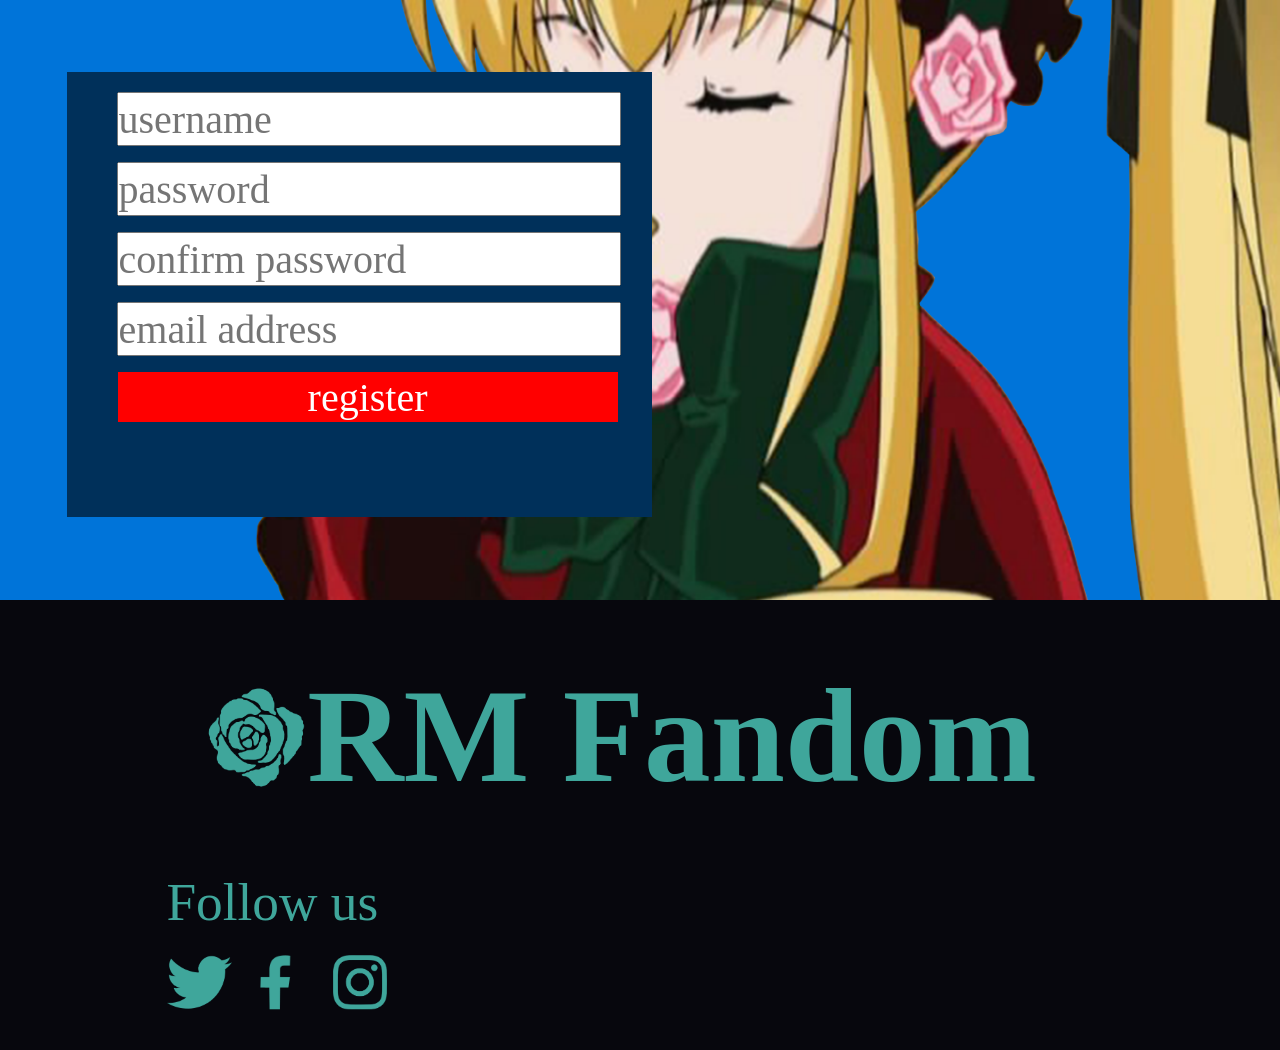
==== commit de67e557: "articles page" ====
--- a/index.html
+++ b/index.html
@@ -71,7 +71,24 @@
     </div>
 
     <div id="articles" class="item">
-        <h1> ARTICLES </h1>
+        <div class="articles_rose">
+            <img src="content/white_rose.png" alt="">
+        </div>
+        <a class="add_page" href="#">
+             <p> Add new page </p> 
+        </a>        
+
+        <div class="search_wrapper">
+            <div class="left_elem">
+                <input class="search" type="text" placeholder="Search" name="search" required>
+            </div>
+            <div class="right_elem">
+                <button class="search_btn" type="submit">
+                    <img src="content/search_loop.png" alt="">
+                </button>
+            </div>
+        </div>
+
     </div>
 
 
@@ -105,7 +122,6 @@
         </div>
     </div>
 
-    
     <footer>        
         <div class="rm_logo" >
             <img src="content/Rose_logo.png" alt="">
@@ -128,4 +144,5 @@
             </a>
         </div>        
     </footer>
+
 </body>
--- a/stylesheet.css
+++ b/stylesheet.css
@@ -240,6 +240,97 @@
     }
 }
 
+/* Articles Search  */
+#articles.item {
+    background: linear-gradient(rgb(121, 129, 138), rgb(45, 57, 69));
+}
+
+.articles_rose {
+    position: absolute;
+    top : 15.7%;
+    left: 40.7%;
+}
+
+button.search_btn {
+    background-color: white;
+}
+
+a.add_page {
+    position: absolute;
+    bottom: 30%; 
+    left: 20%;
+
+    width: 450px;
+    height: 50px;
+    text-decoration: none;
+    background-color: rgb(242, 242, 242);
+}
+
+a.add_page p {
+    color: gray;
+    font-family: Constantia;
+    font-size : 25px;
+    margin-left: 20px;
+    margin-top: 10px;
+}
+
+.search_wrapper {
+    position: absolute;
+    bottom: 30%;
+    left: 56%;
+    width: 450px;
+    height: 50px;
+}
+
+
+.left_elem {
+    width: 400px;
+    height: 50px;
+    float: left;
+}
+
+.v1 {
+    border-left: 6px solid green;
+    height: 500px;
+    position: absolute;
+    left: 50%;
+    margin-left: -3px;
+    top: 0;
+}
+
+
+.right_elem {
+    position: relative;
+    width: 50px;
+    height: 50px;
+    float: right;
+}
+
+input.search {
+    position: absolute;
+    bottom: 0;
+    left: 0;
+    border: none;
+    font-family: Constantia;
+    font-size : 25px;
+    width: 450px;
+    height: 50px;
+    background-color: rgb(242, 242, 242);
+}
+
+button.search_btn {
+    position: absolute;
+    top: 0;
+    left: 0;
+    height: 50px;
+    width: 50px;
+}
+
+button.search_btn img {
+    width: 50px;
+    height: 50px;
+}
+
 /* Login Page */
 #login_page.item {
     background-color:  rgb(0, 116, 217);
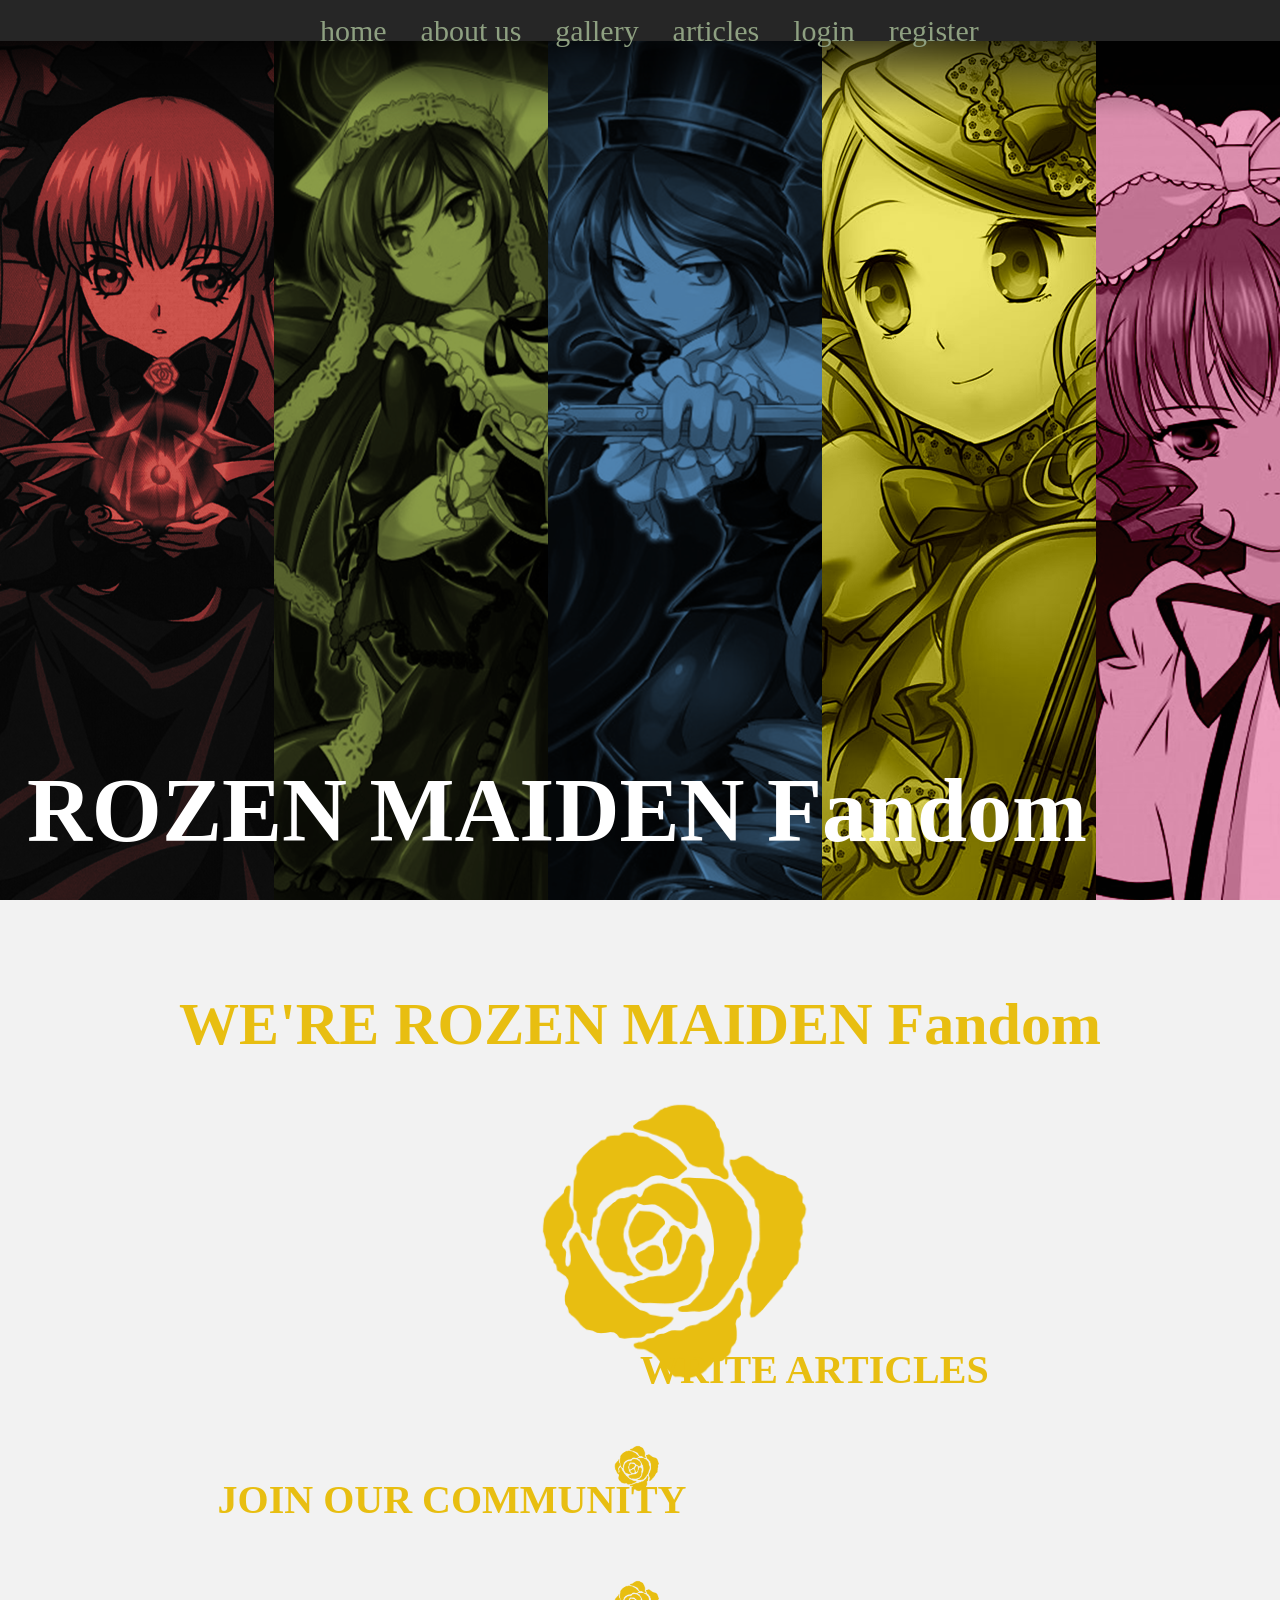
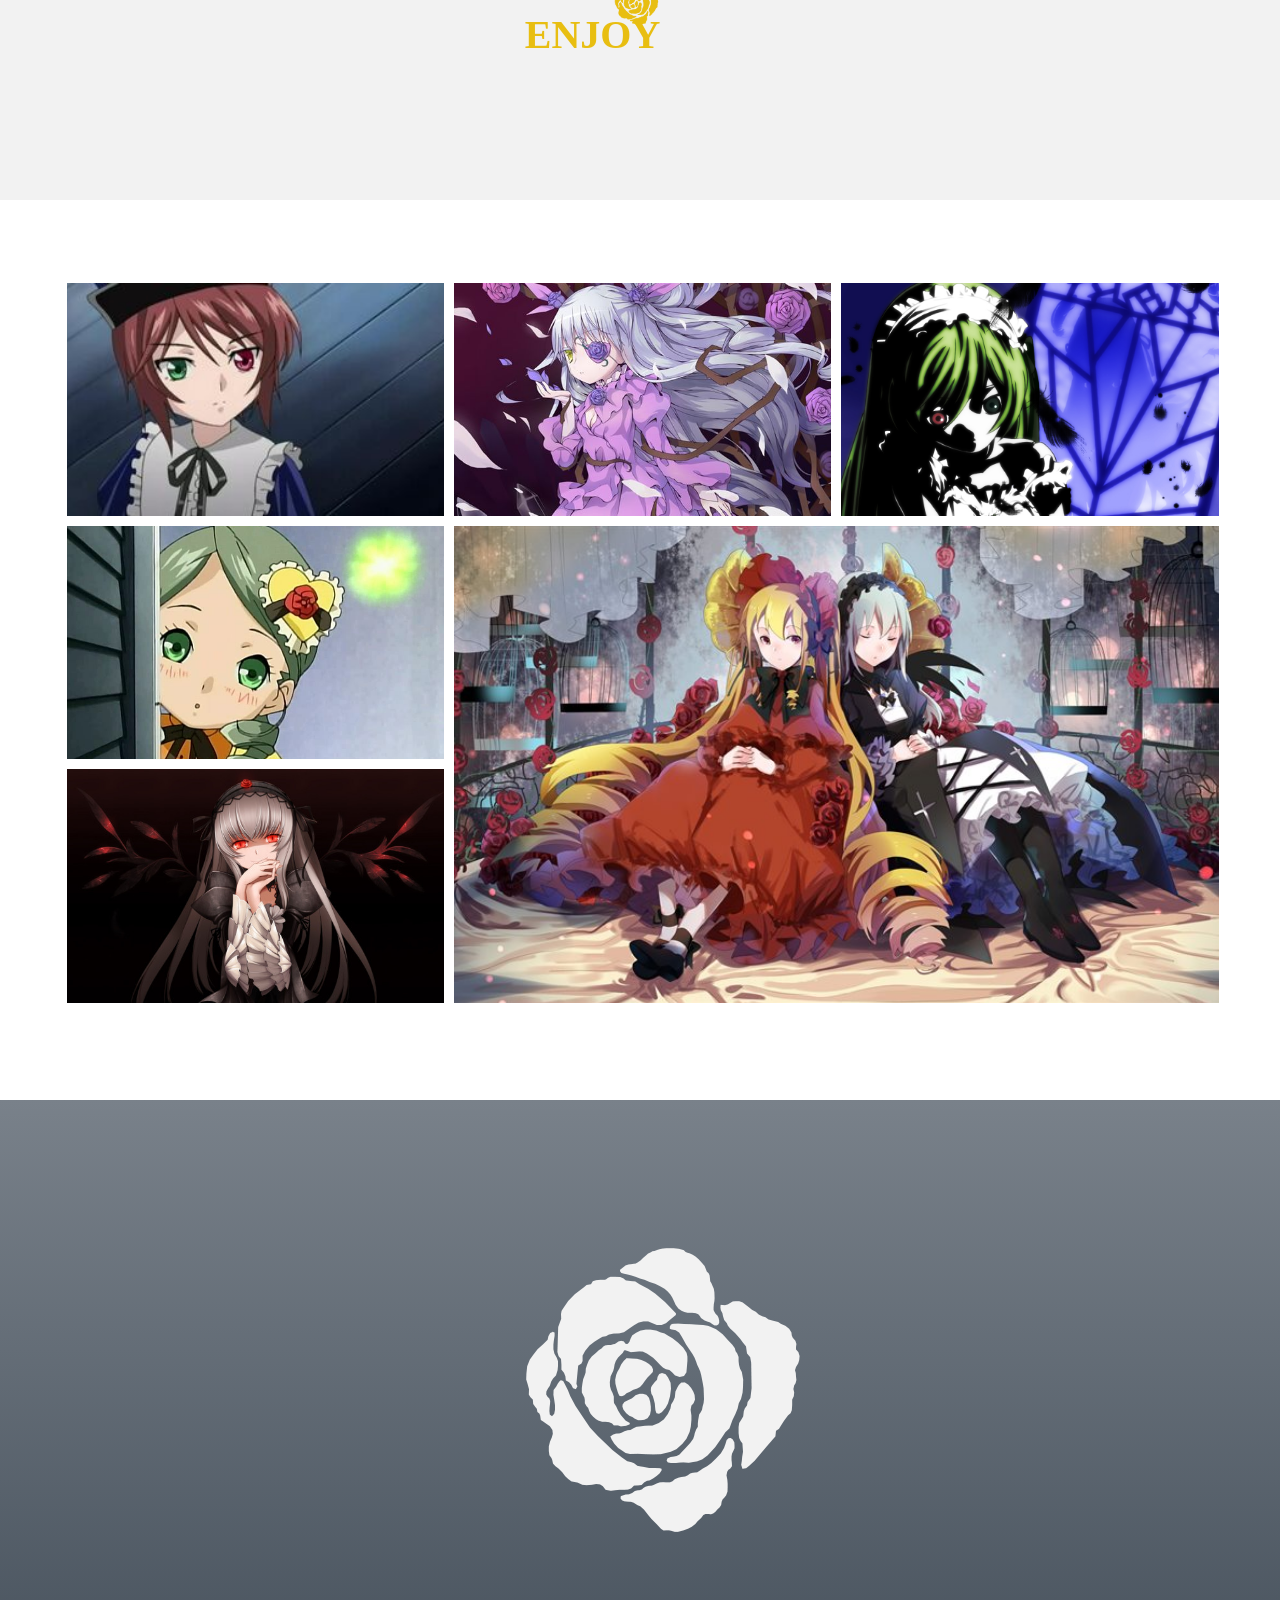
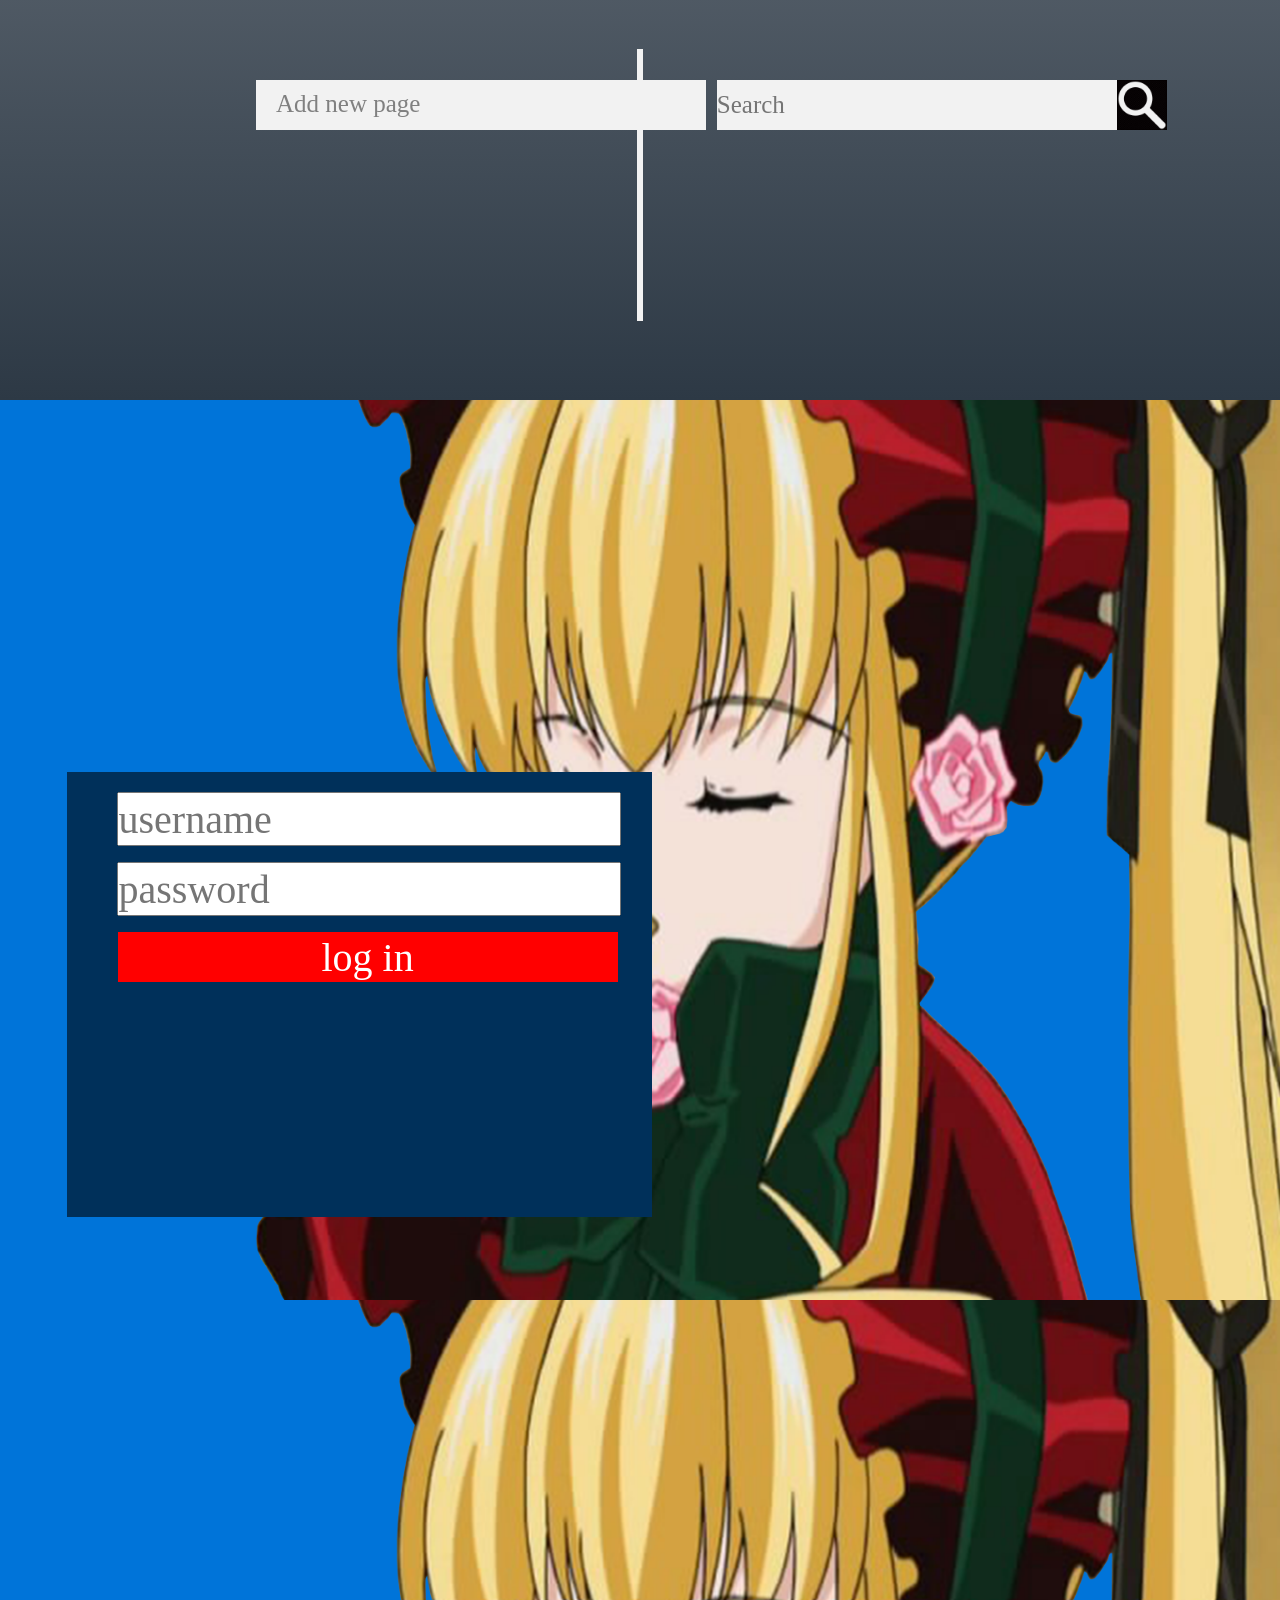
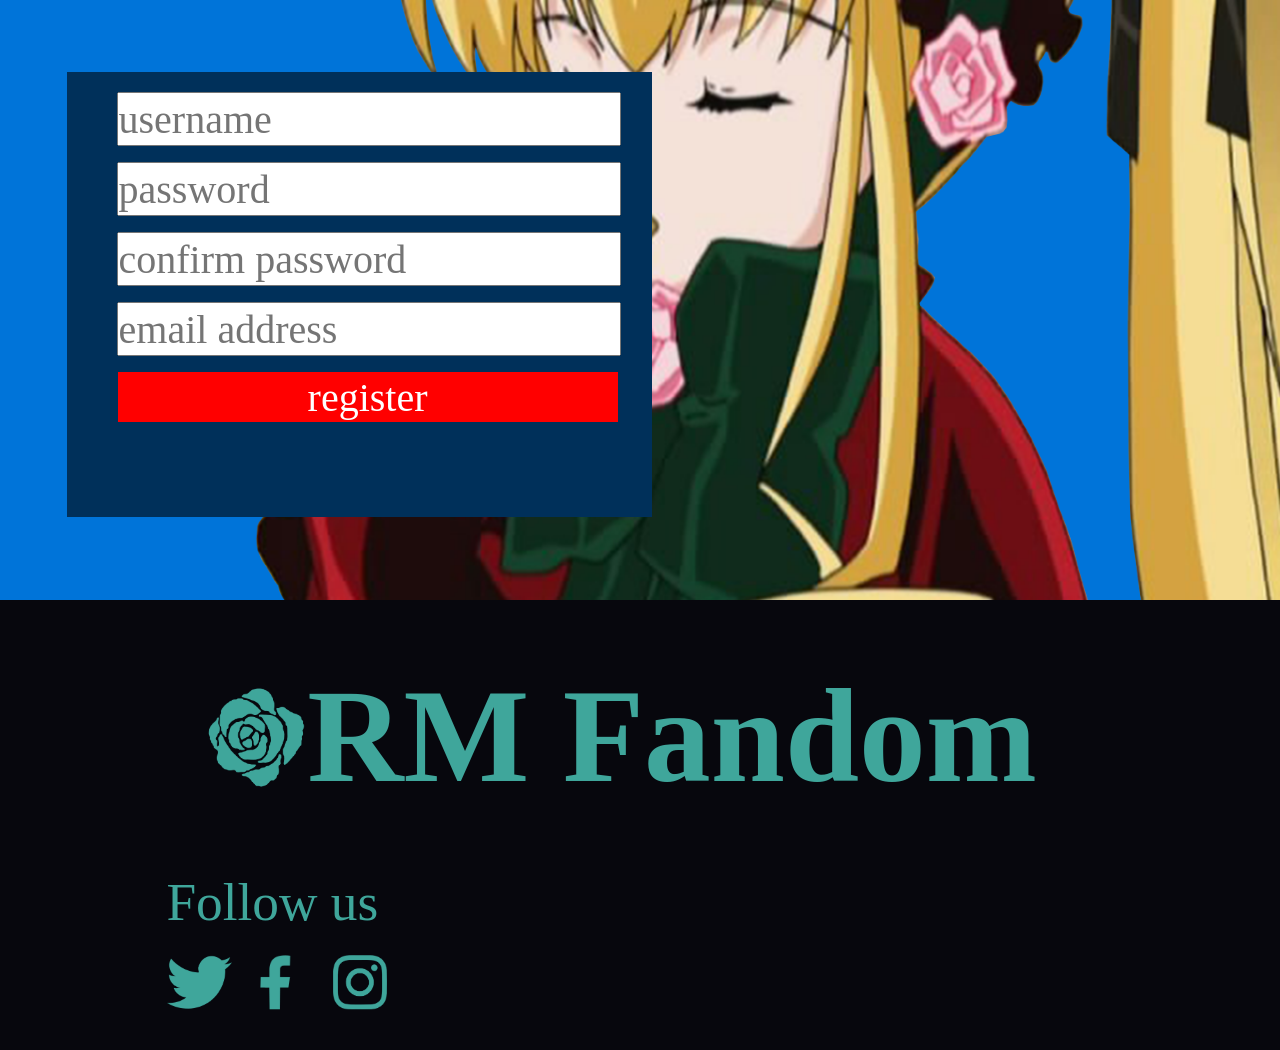
==== commit b4ecbc5d: "responsive header, home page. About us section is in process" ====
--- a/index.html
+++ b/index.html
@@ -30,7 +30,7 @@
         <h1> WE'RE ROZEN MAIDEN Fandom </h1>        
 
         <div class="write_articles">
-            <h2>WRITE ARTICLES</h2>
+            <h2> WRITE ARTICLES </h2>            
         </div>
         <div id="top" class="little_logo">
             <img src="/content/Golden_rose.png" alt="">
@@ -77,6 +77,8 @@
         <a class="add_page" href="#">
              <p> Add new page </p> 
         </a>        
+
+        <div class="v1"></div>
 
         <div class="search_wrapper">
             <div class="left_elem">
--- a/stylesheet.css
+++ b/stylesheet.css
@@ -38,6 +38,45 @@
     z-index: 100;
 }
 
+@media screen and (max-width : 1710px) {
+    nav {
+        bottom: -18%;
+    }
+    nav a{
+        font-size: 30px;
+    }
+}
+
+@media screen and (max-width : 1310px) {
+    nav {
+        bottom: -18%;
+        left: 25%
+    }
+    nav a{
+        font-size: 30px;
+    }
+}
+
+@media screen and (max-width : 1030px) {
+    nav {
+        bottom: -17%;
+        left: 10%
+    }
+    nav a{
+        font-size: 30px;
+    }
+}
+
+@media screen and (max-width : 820px) {
+    nav {
+        bottom: -10%;
+        left: 3%
+    }
+    nav a{
+        font-size: 19px;
+    }
+}
+
 .item {
     position: relative;
     height : 100%;
@@ -58,11 +97,77 @@
     bottom : 4.2%;
 }
 
+@media screen and (max-width : 1820px) {
+    #home.item h1{
+        font-size: 140px;
+    }
+}
+
+
+@media screen and (max-width : 1730px) {
+    #home.item h1 {
+        font-size: 120px;
+    }
+
+}
+
+@media screen and (max-width : 1450px) {
+    #home.item h1 {
+        font-size: 100px;
+    }
+}
+
+@media screen and (max-width : 1300px) {
+    #home.item h1 {
+        font-size: 90px;
+    }
+}
+
+@media screen and (max-width : 1100px) {
+    #home.item h1 {
+        font-size: 80px;
+    }
+}
+
+@media screen and (max-width : 980px) {
+    #home.item h1 {
+        font-size: 70px;
+    }
+}
+
+@media screen and (max-width : 900px) {
+    #home.item h1 {
+        font-size: 60px;
+    }
+}
+
+@media screen and (max-width : 750px) {
+    #home.item h1 {
+        font-size: 40px;
+    }
+}
+
+
+.outer-div {
+    width: 100%;
+    text-align: center;
+    background-color: #0666a3
+  }
+
+.inner-div {
+    display: inline-block;
+    margin: 0 auto;
+    padding: 3px;
+    background-color: #8ebf42
+}
 
 /* About Us */
 
 #about.item {
     background-color: rgb(242, 242, 242);
+    display: flex;
+    justify-content: center;
+    text-align: center;
 }
 
 #about.item h1, h2 {
@@ -73,7 +178,6 @@
 
 #about.item h1 {
     top : 10%;
-    left : 10.5%;
     font-size: 100px;
 }
 
@@ -83,8 +187,9 @@
 }
 
 .write_articles {
-    position: absolute;
-    left : 29%;
+    display: inline-block;
+    margin: 0 auto;
+    position: absolute;
     top : 49.5%;
 }
 
@@ -127,6 +232,47 @@
     left : 48%;
     top : 75.5%;
 }
+
+
+@media screen and (max-width : 1750px) {
+    #about.item h1 {
+        font-size: 80px;
+    }
+    #about.item h2 {
+        font-size: 60px;
+    }
+}
+
+@media screen and (max-width : 1400px) {
+    #about.item h1 {
+        font-size: 60px;
+    }
+    #about.item h2 {
+        font-size: 40px;
+    }
+}
+
+@media screen and (max-width : 1040px) {
+    #about.item h1 {
+        font-size: 40px;
+    }
+    #about.item h2 {
+        font-size: 35px;
+        margin: 0 auto;
+    }
+}
+
+@media screen and (max-width: 700px) {
+    #about.item h1 {
+        font-size: 25px;
+        margin: 0 auto;
+    }
+    #about.item h2 {
+        font-size: 25px;
+        margin: 0 auto;
+    }
+}
+
 
 /* Gallery */
 .image_gallery {  
@@ -290,12 +436,12 @@
 }
 
 .v1 {
-    border-left: 6px solid green;
-    height: 500px;
+    border-left: 6px solid rgb(242, 242, 242);
+    height: 272px;
     position: absolute;
     left: 50%;
+    top: 61%;
     margin-left: -3px;
-    top: 0;
 }
 
 
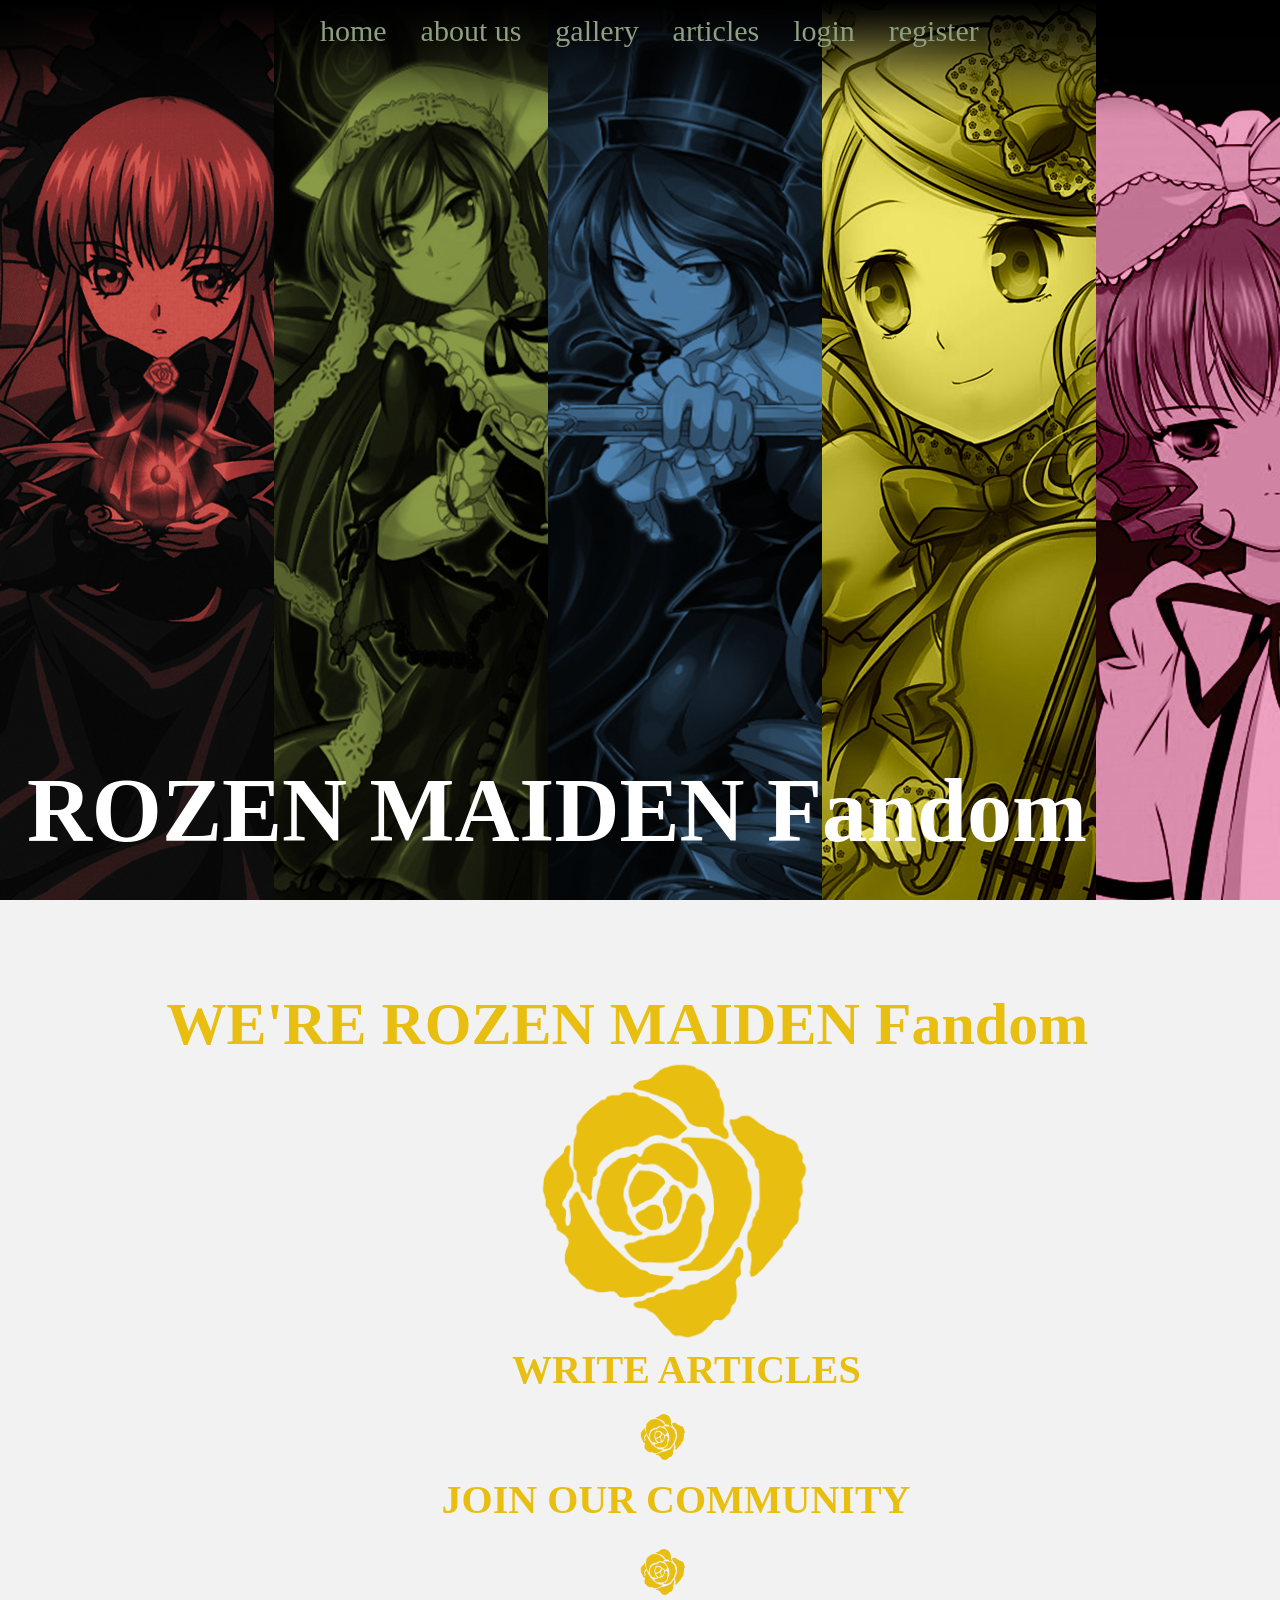
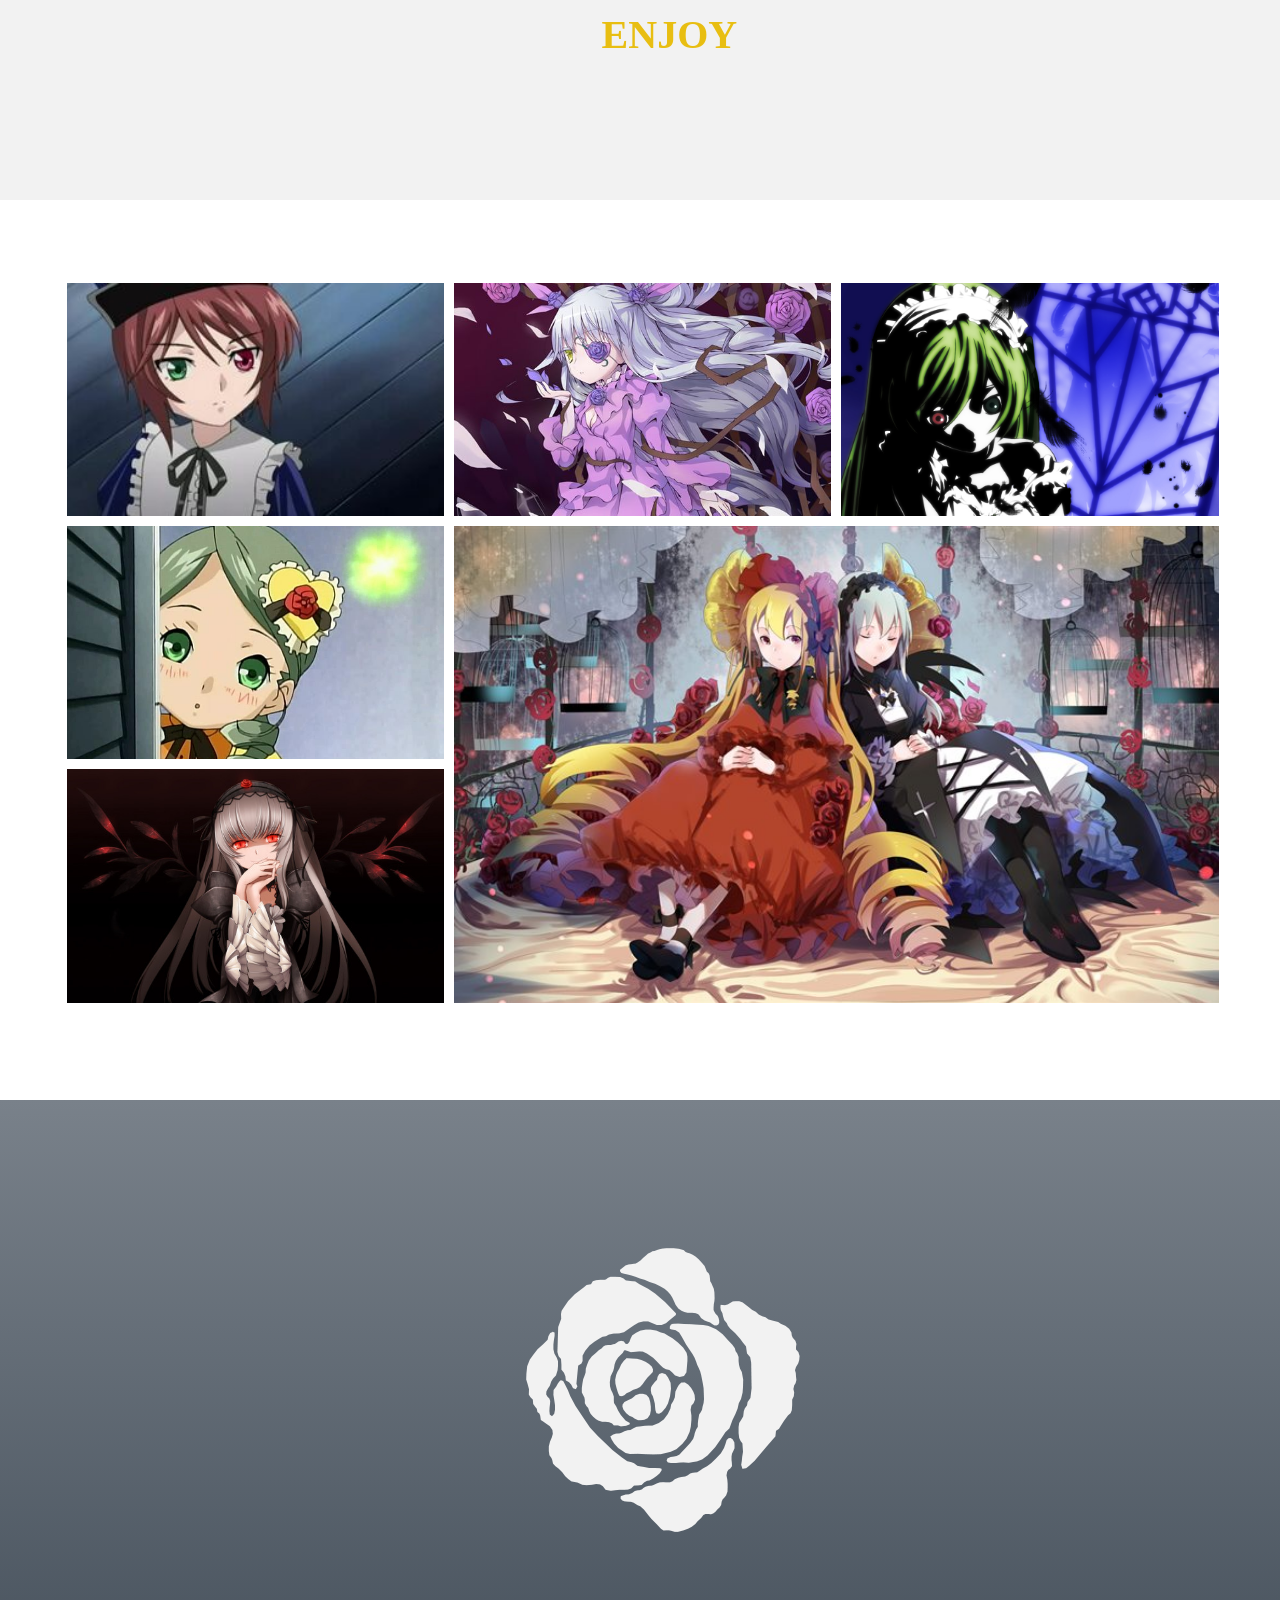
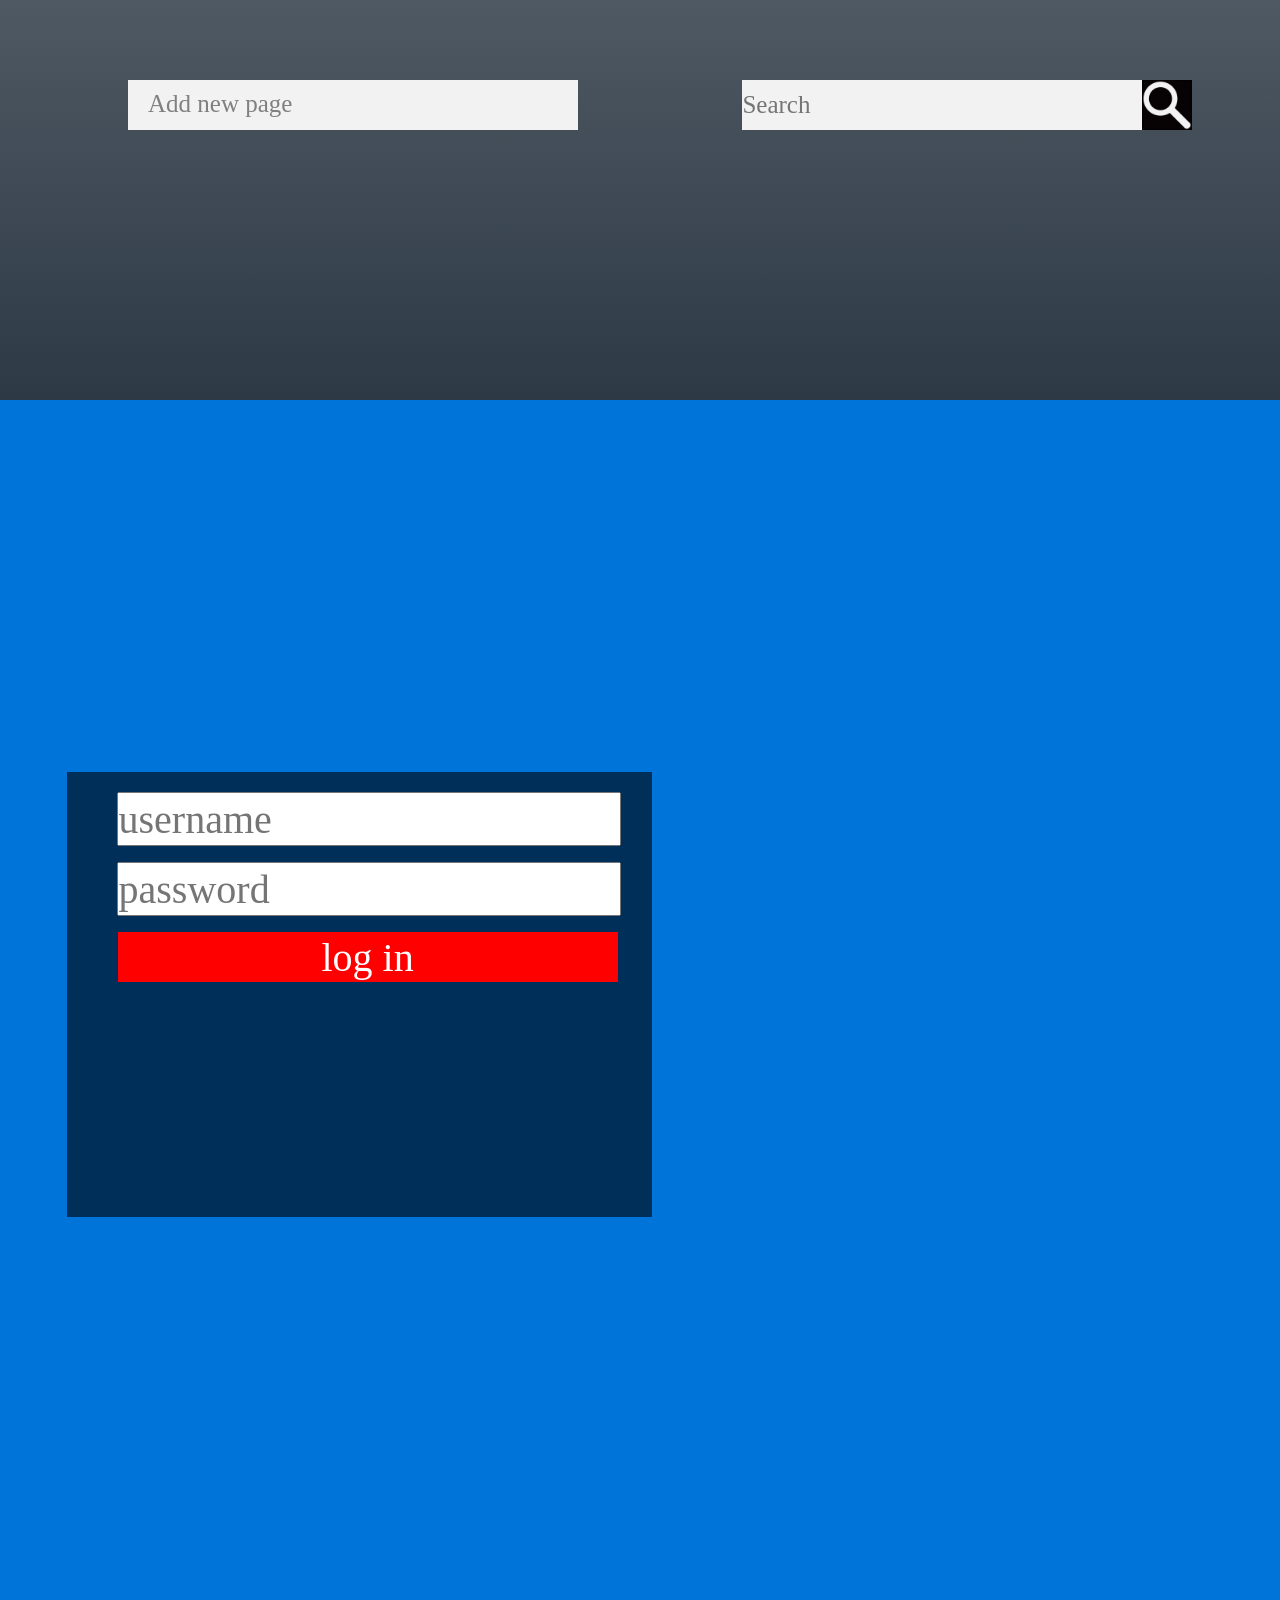
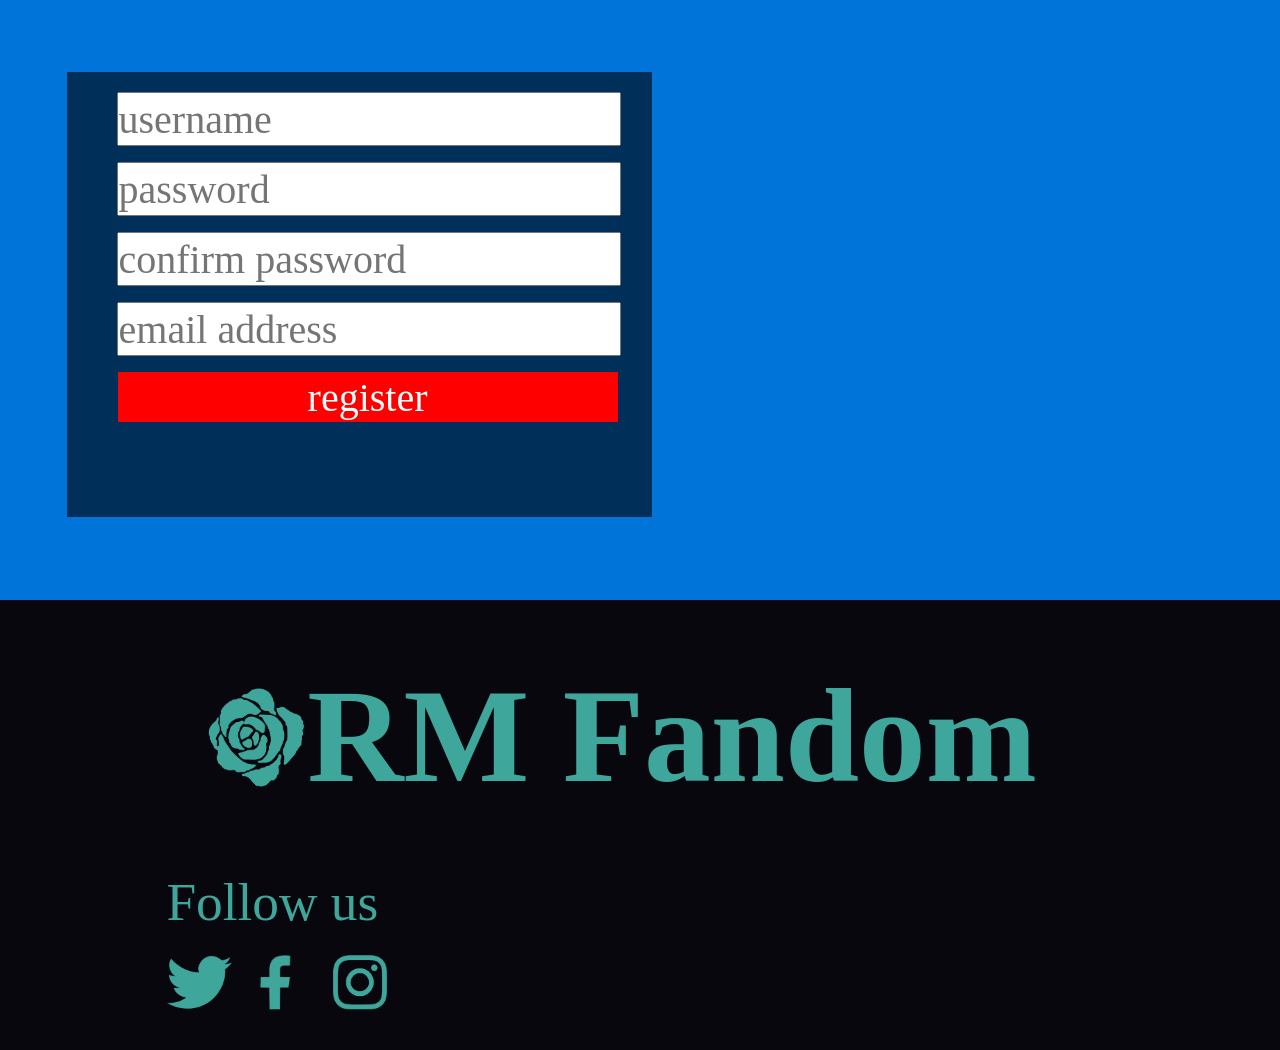
==== commit 161b0b67: "all pages responsive" ====
--- a/index.html
+++ b/index.html
@@ -78,8 +78,6 @@
              <p> Add new page </p> 
         </a>        
 
-        <div class="v1"></div>
-
         <div class="search_wrapper">
             <div class="left_elem">
                 <input class="search" type="text" placeholder="Search" name="search" required>
--- a/stylesheet.css
+++ b/stylesheet.css
@@ -33,7 +33,6 @@
 header {
     position: fixed;
     height : 4.5%;
-    background: #262626;
     width : 100%;
     z-index: 100;
 }
@@ -148,26 +147,9 @@
 }
 
 
-.outer-div {
-    width: 100%;
-    text-align: center;
-    background-color: #0666a3
-  }
-
-.inner-div {
-    display: inline-block;
-    margin: 0 auto;
-    padding: 3px;
-    background-color: #8ebf42
-}
-
 /* About Us */
-
 #about.item {
     background-color: rgb(242, 242, 242);
-    display: flex;
-    justify-content: center;
-    text-align: center;
 }
 
 #about.item h1, h2 {
@@ -175,47 +157,39 @@
     font-family: Constantia;
     color : rgb(232, 190, 17);
 }
-
 #about.item h1 {
     top : 10%;
+    left : 10.5%;
     font-size: 100px;
 }
-
 #about.item h2 {
     white-space: nowrap;
     font-size: 100px;
 }
-
 .write_articles {
-    display: inline-block;
-    margin: 0 auto;
-    position: absolute;
+    position: absolute;
+    left : 29%;
     top : 49.5%;
 }
-
 .join {
     position: absolute;
     left : 17%;
     top : 64%;
 }
-
 .enjoy {
     position: absolute;
     left : 41%;
     top : 79%;
 }
-
 .golden_rm_logo {
     position : absolute;
-    top : 22%;
+    top : 21%;
     left : 42%;
 }
-
 .golden_rm_logo img {
     width : 276px;
     height: auto;
 }
-
 .little_logo img {
     width : 46px;
     height: auto;
@@ -226,7 +200,6 @@
     left : 48%;
     top : 60.5%;
 }
-
 #bot.little_logo {
     position : absolute;
     left : 48%;
@@ -237,39 +210,142 @@
 @media screen and (max-width : 1750px) {
     #about.item h1 {
         font-size: 80px;
+        left : 13%;
     }
     #about.item h2 {
         font-size: 60px;
     }
-}
-
-@media screen and (max-width : 1400px) {
+    .write_articles {
+        left : 35%;
+    }
+    .join {
+        left : 28%;
+    }
+    .enjoy {
+        left : 43.8%;
+    }
+
+    .golden_rm_logo {
+        top : 19.5%;
+        left : 42%;
+    }
+
+    #top.little_logo {
+        position : absolute;
+        left : 48%;
+        top : 58%;
+    }
+    #bot.little_logo {
+        position : absolute;
+        left : 48%;
+        top : 73%;
+    }
+}
+
+@media screen and (max-width : 1450px) {
     #about.item h1 {
         font-size: 60px;
+        
     }
     #about.item h2 {
         font-size: 40px;
     }
-}
-
-@media screen and (max-width : 1040px) {
+    .write_articles {
+        left : 40%;
+    }
+    .join {
+        left : 34.5%;
+    }
+    .enjoy {
+        left : 47%;
+    }
+
+    .golden_rm_logo {
+        top : 17.5%;
+        left : 42%;
+    }
+
+    #top.little_logo {
+        position : absolute;
+        left : 50%;
+        top : 57%;
+    }
+    #bot.little_logo {
+        position : absolute;
+        left : 50%;
+        top : 72%;
+    }
+}
+
+@media screen and (max-width : 1105px) {
     #about.item h1 {
         font-size: 40px;
+        left : 23%;
     }
     #about.item h2 {
         font-size: 35px;
+    }
+    .write_articles {
+        left : 37%;
+    }
+    .join {
+        left : 31%;
+    }
+    .enjoy {
+        left : 45%;
+    }
+
+    .golden_rm_logo {
+        top : 17.5%;
+        left : 38%;
+    }
+
+    #top.little_logo {
+        position : absolute;
+        left : 48%;
+        top : 56.5%;
+    }
+    #bot.little_logo {
+        position : absolute;
+        left : 48%;
+        top : 71.5%;
+    }
+}
+
+@media screen and (max-width: 807px) {
+    #about.item h1 {
+        font-size: 23px;
+        left: 13%;
+    }
+    #about.item h2 {
+        font-size: 23px;
         margin: 0 auto;
     }
-}
-
-@media screen and (max-width: 700px) {
-    #about.item h1 {
-        font-size: 25px;
-        margin: 0 auto;
-    }
-    #about.item h2 {
-        font-size: 25px;
-        margin: 0 auto;
+
+    .golden_rm_logo img {
+        width : 270px;
+        height: auto;
+    }
+
+    .little_logo img {
+        width : 46px;
+        height: auto;
+    }
+
+    .golden_rm_logo {
+        top : 16.5%;
+        left : 32%;
+    }
+
+    #top.little_logo {
+        position : absolute;
+        left : 47%;
+        top : 55.5%;
+    }
+    #bot.little_logo {
+        position : absolute;
+        left : 47%;
+        top : 70.5%;
     }
 }
 
@@ -435,16 +511,6 @@
     float: left;
 }
 
-.v1 {
-    border-left: 6px solid rgb(242, 242, 242);
-    height: 272px;
-    position: absolute;
-    left: 50%;
-    top: 61%;
-    margin-left: -3px;
-}
-
-
 .right_elem {
     position: relative;
     width: 50px;
@@ -477,6 +543,46 @@
     height: 50px;
 }
 
+@media screen and (max-width : 1400px) {
+    a.add_page {
+        left: 10%;
+    }
+
+    .search_wrapper {
+        left: 58%;
+    }
+}
+
+@media screen and (max-width : 1200px) {
+    .articles_rose {
+        left: 25%;
+    }
+
+    a.add_page {
+        left: 20%;
+    }
+
+    .search_wrapper {
+        left: 20%;
+        bottom: 20%;
+    }
+}
+
+@media screen and (max-width : 700px) {
+
+    .articles_rose {
+        left: 20%;
+    }
+
+    a.add_page {
+        left: 3%;
+    }
+
+    .search_wrapper {
+        left: 3%;
+    }
+}
+
 /* Login Page */
 #login_page.item {
     background-color:  rgb(0, 116, 217);
@@ -545,6 +651,27 @@
     top : 160px;
 }
 
+@media screen and (max-width : 1700px) {
+    .shinku_img img {
+        opacity: 0%;
+    }
+}
+
+@media screen and (max-width : 700px) {
+    .form {
+        width: 430px;
+    }
+
+    button {
+        width: 330px;
+    }
+
+    input {
+        width: 330px;
+    }
+}
+
+
 /* Register page */
 #reg_page.item {
     background-color:  rgb(0, 116, 217);
@@ -552,9 +679,6 @@
 
 #reg.form{
     position: absolute;
-    /* top: 440px;
-    left: 100px;  */
-    /* top: 40%; */
     left: 5.2%; 
     bottom: 9.2%;
 }
@@ -578,6 +702,7 @@
 button.reg_btn {
     top: 300px;
 }
+
 
 /* Footer */
 
@@ -640,4 +765,39 @@
     position : absolute;
     left : 26%;
     bottom : 8%;
+}
+
+@media screen and (max-width : 1200px) {
+    footer h1 {
+        font-size: 80pt;
+        left: 30%;
+        top: 15.5%;
+    }
+    
+    #facebook_logo.footer_link {
+        left : 23%;
+    }
+    
+    #insta_logo.footer_link {
+        left : 31%;
+    }
+}
+
+@media screen and (max-width : 900px) {
+    footer h1 {
+        font-size: 40pt;
+        top: 21.5%;
+    }
+
+    .rm_logo {
+        left: 8%;
+    }
+
+    #facebook_logo.footer_link {
+        left : 30%;
+    }
+    
+    #insta_logo.footer_link {
+        left : 42%;
+    }
 }
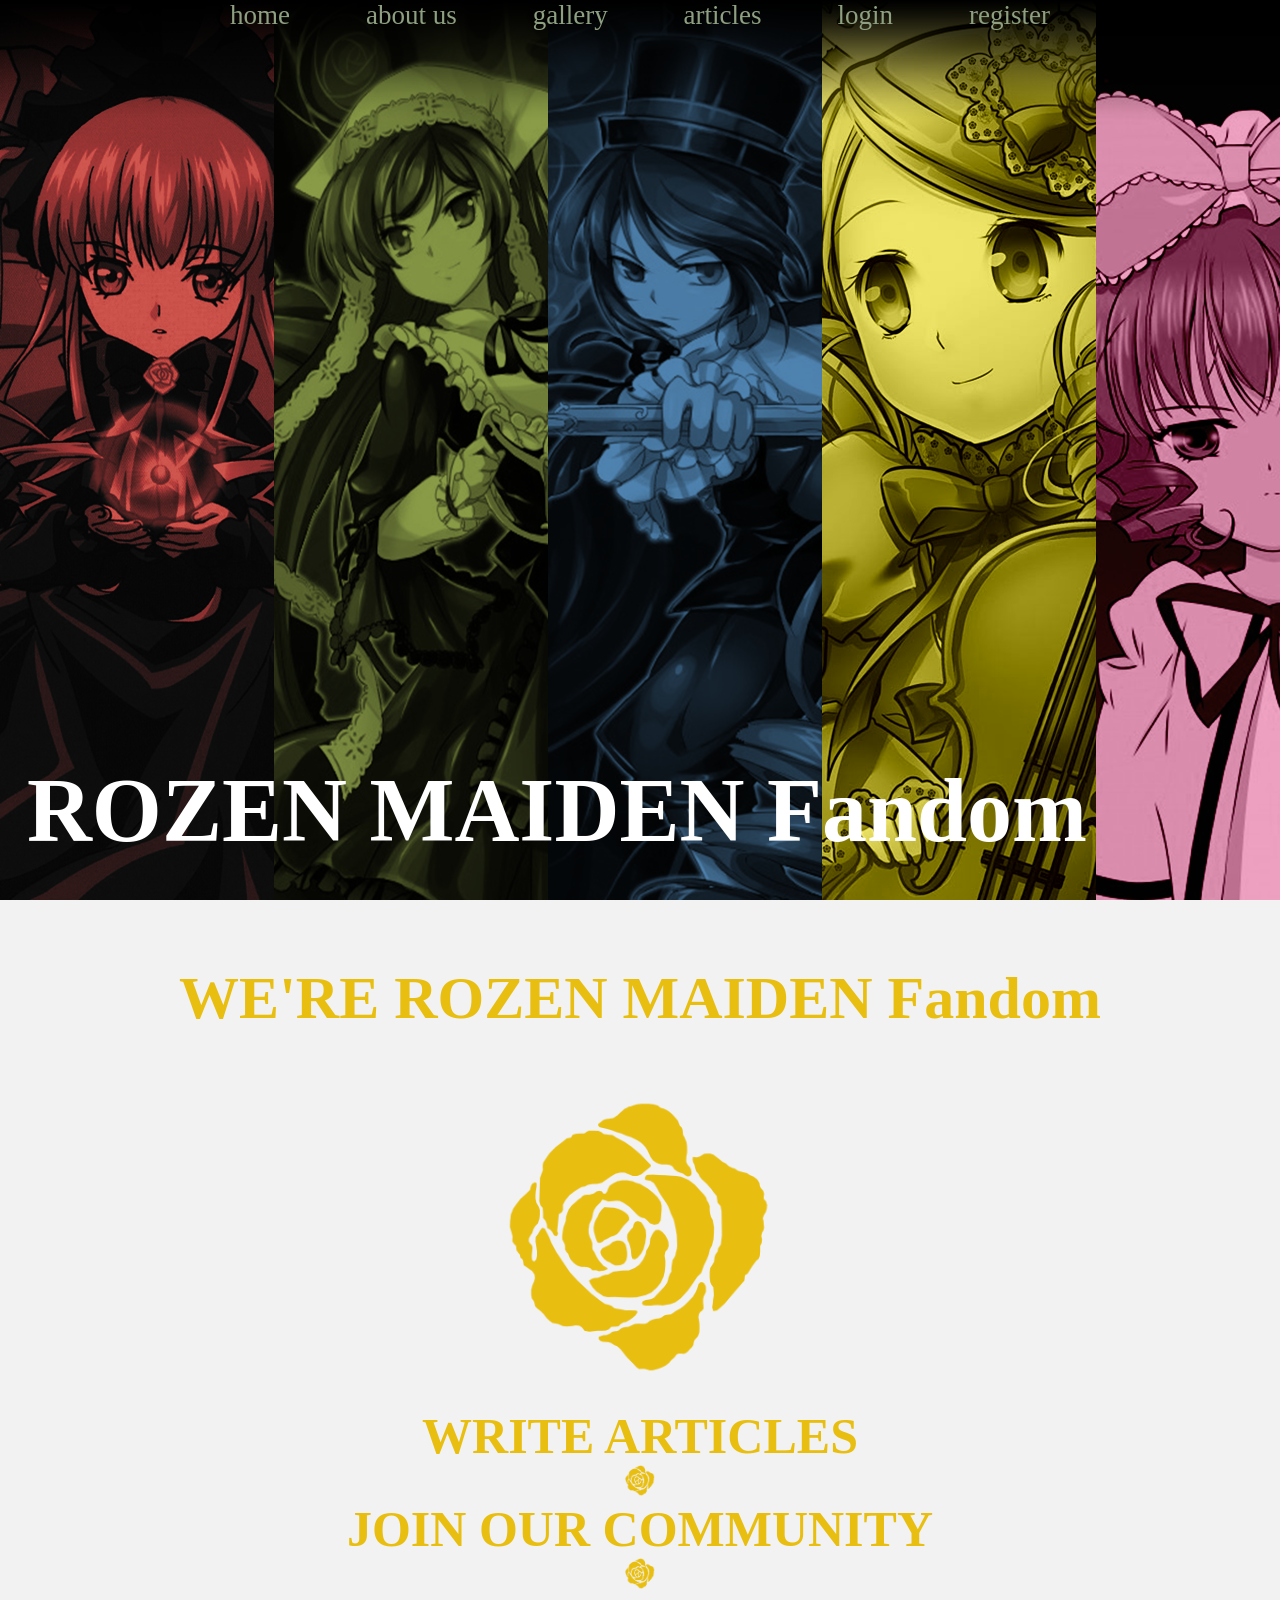
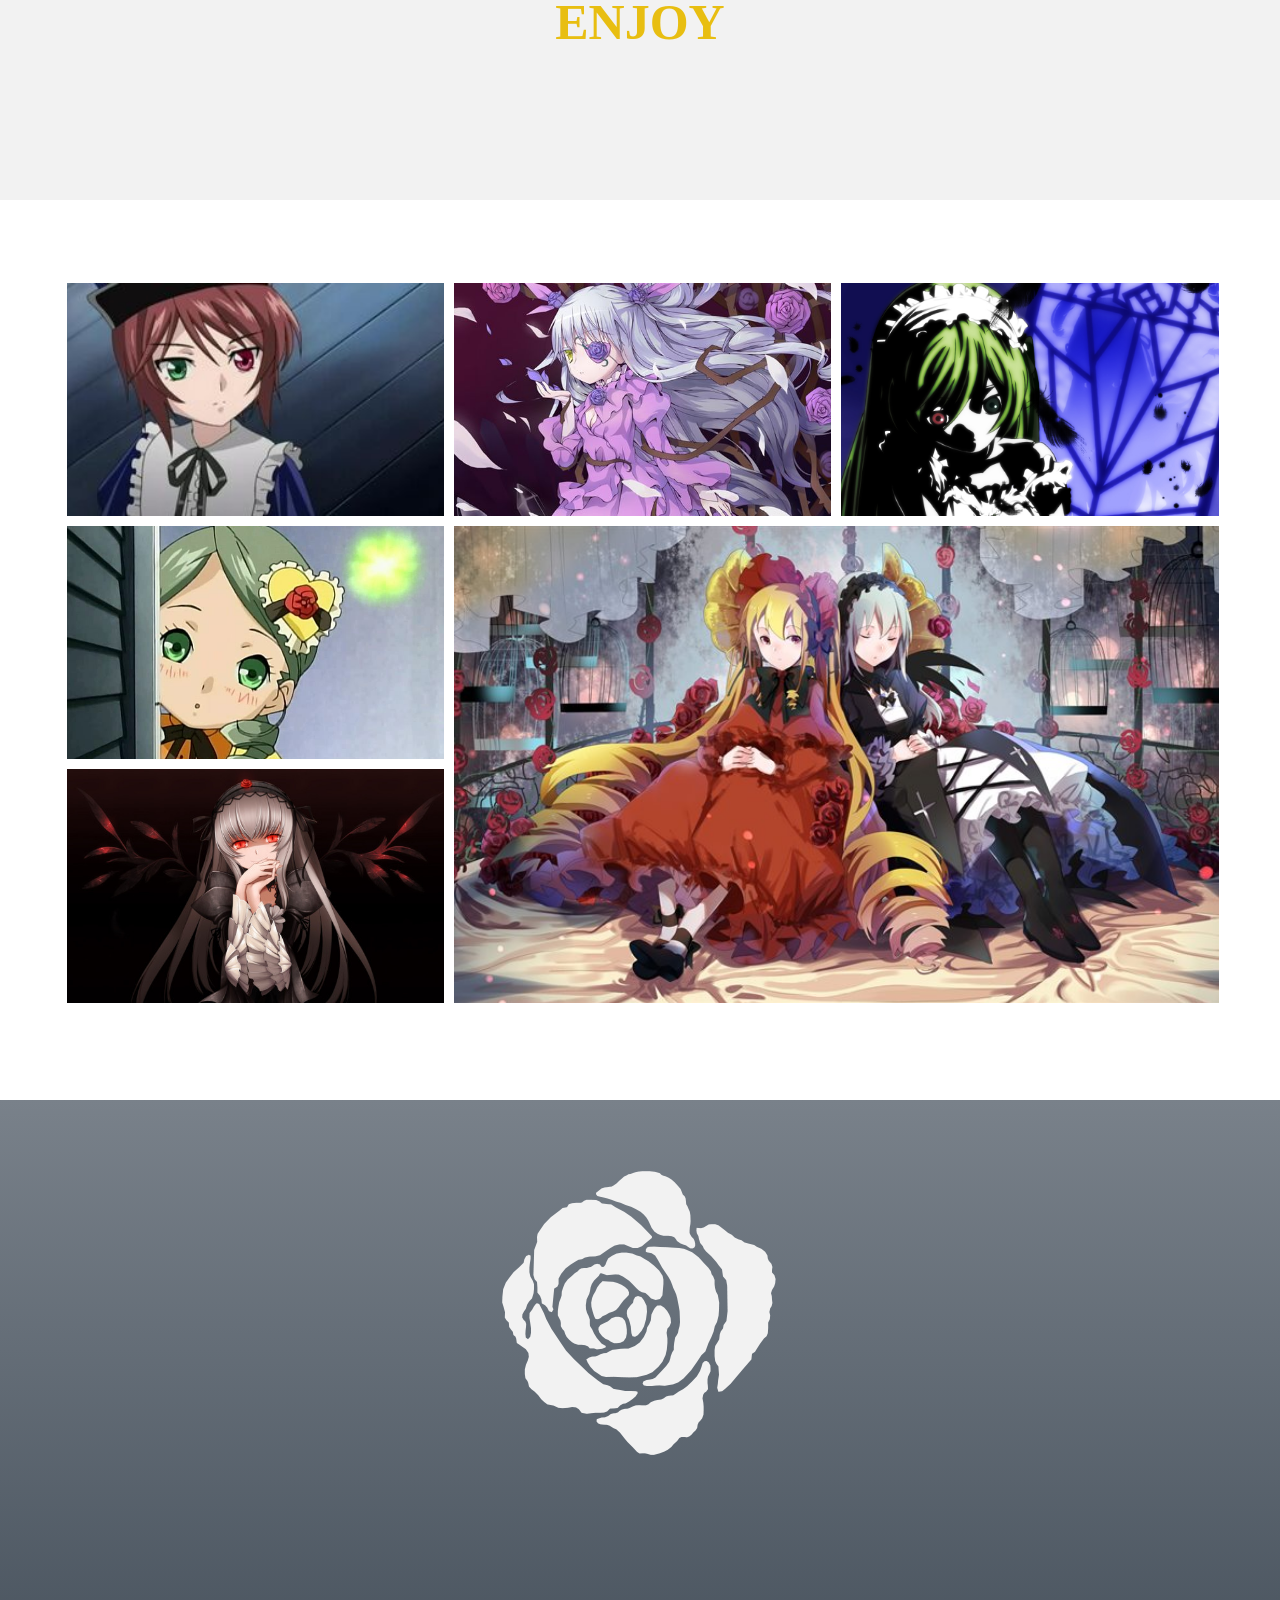
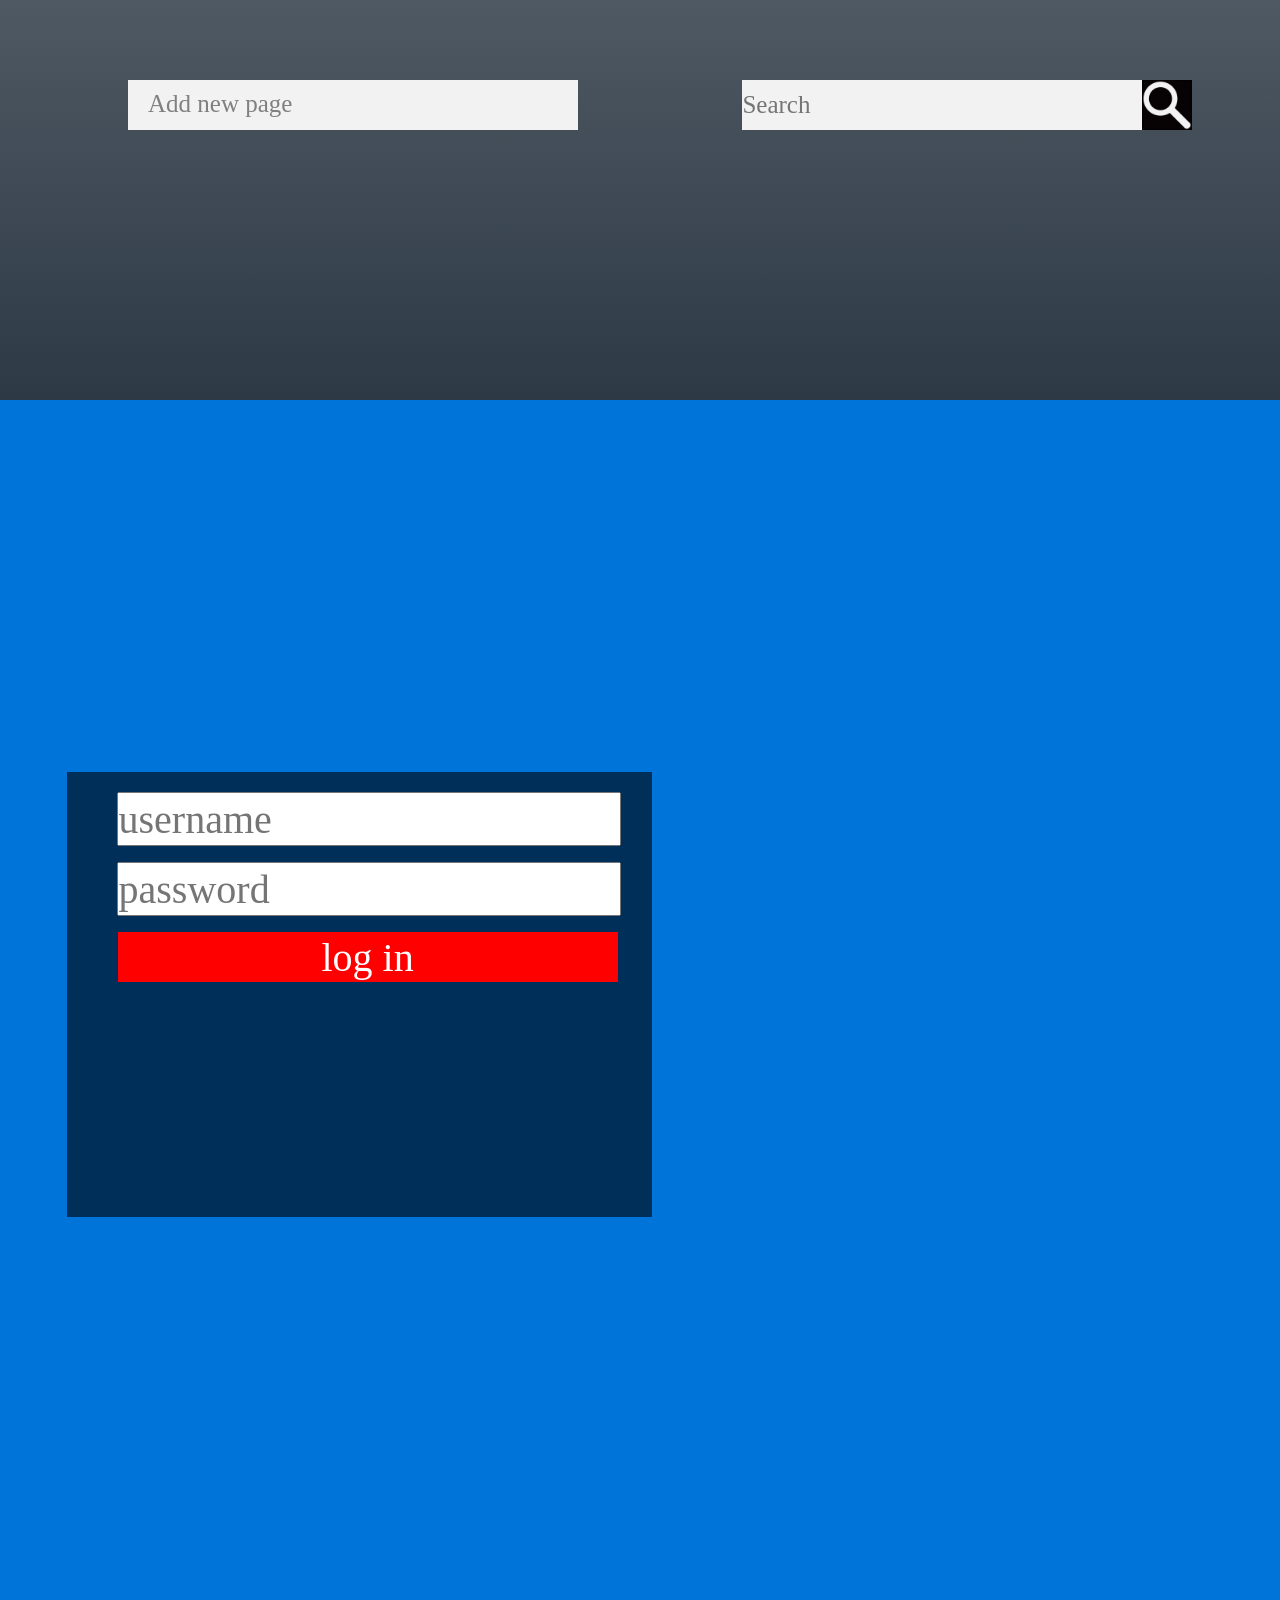
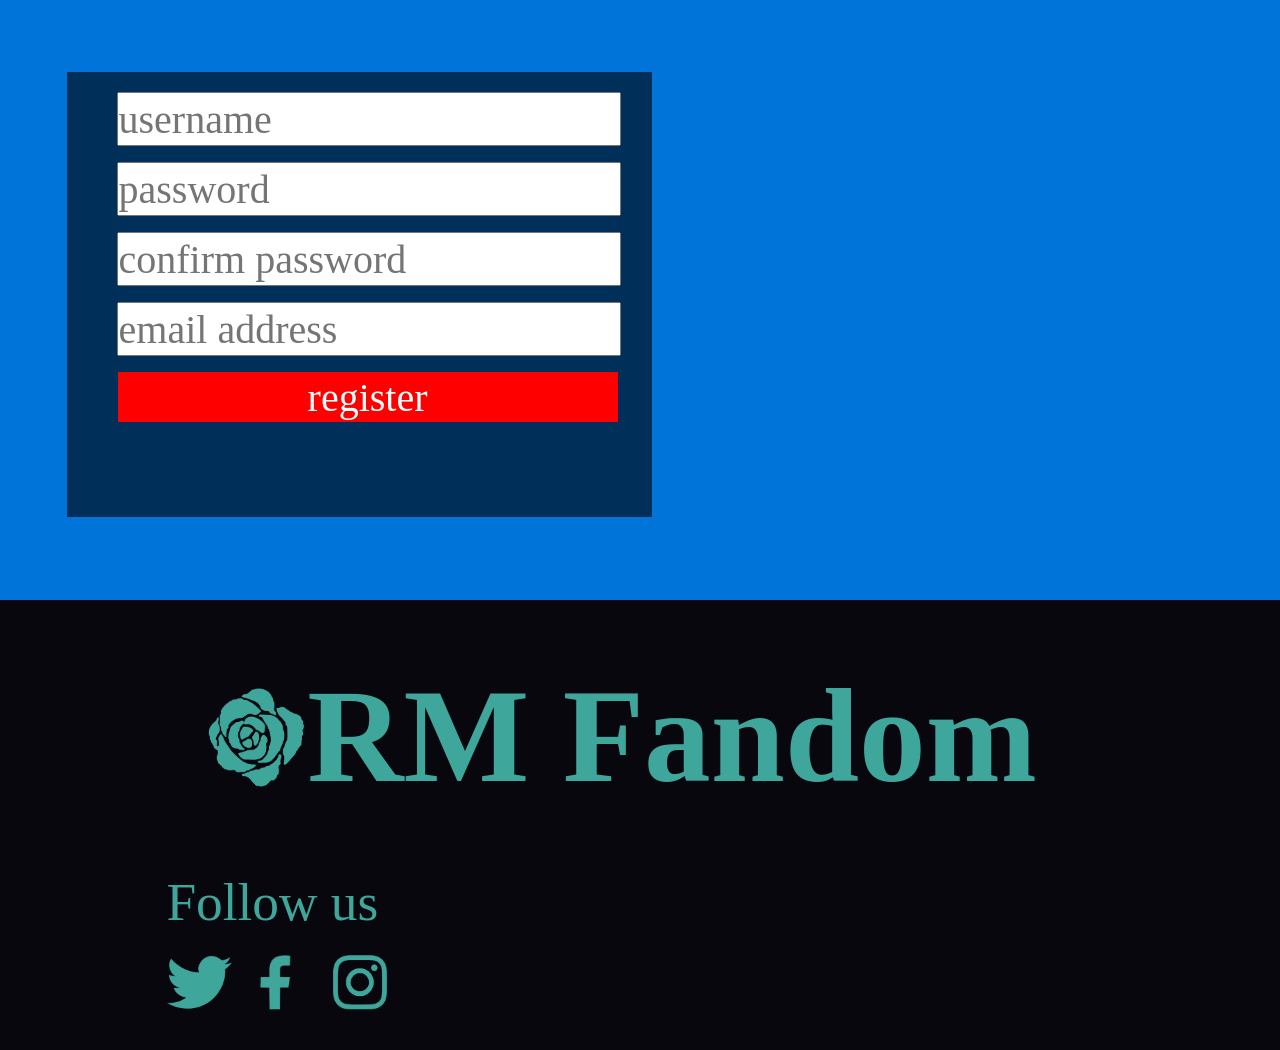
==== commit 73f5da26: "burger navigation for mobile with js + minor fixes" ====
--- a/index.html
+++ b/index.html
@@ -3,19 +3,37 @@
     <meta charset="utf-8">
     <title>RmFandom</title>
     <link rel="stylesheet" href="stylesheet.css">
-
 </head>
 <body>
     <header>
         <nav>
             <!--home about_us gallery articles login register-->
-            <a href="#home">home</a>
-            <a href="#about">about us</a>
-            <a href="#gallery">gallery</a>
-            <a href="#articles">articles</a>
-            <a href="#login_page">login</a>                
-            <a href="#reg_page">register</a>                
+            <ul class="nav-links">
+                <li>
+                    <a href="#home">home</a>        
+                </li>
+                <li>
+                    <a href="#about">about us</a>
+                </li>
+                <li>
+                    <a href="#gallery">gallery</a>
+                </li>
+                <li>
+                    <a href="#articles">articles</a>
+                </li>
+                <li>
+                    <a href="#login_page">login</a>                        
+                </li>
+                <li>
+                    <a href="#reg_page">register</a>
+                </li>
+            </ul>                            
         </nav>
+        <div class="burger">
+            <div class="line1"></div>
+            <div class="line2"></div>
+            <div class="line3"></div>
+        </div>
     </header>
 
     <!-- Home Page -->
@@ -24,10 +42,11 @@
     </div>
 
     <div id="about" class="item">
+        <h1> WE'RE ROZEN MAIDEN Fandom </h1>       
+
         <div class="golden_rm_logo">
             <img src="/content/Golden_rose.png" alt="">
-        </div>
-        <h1> WE'RE ROZEN MAIDEN Fandom </h1>        
+        </div> 
 
         <div class="write_articles">
             <h2> WRITE ARTICLES </h2>            
@@ -74,21 +93,23 @@
         <div class="articles_rose">
             <img src="content/white_rose.png" alt="">
         </div>
-        <a class="add_page" href="#">
-             <p> Add new page </p> 
-        </a>        
 
-        <div class="search_wrapper">
-            <div class="left_elem">
-                <input class="search" type="text" placeholder="Search" name="search" required>
-            </div>
-            <div class="right_elem">
-                <button class="search_btn" type="submit">
-                    <img src="content/search_loop.png" alt="">
-                </button>
-            </div>
+        <div class="fields">
+            <a class="add_page" href="#">
+                <p> Add new page </p> 
+           </a>        
+   
+           <div class="search_wrapper">
+               <div class="left_elem">
+                   <input class="search" type="text" placeholder="Search" name="search" required>
+               </div>
+               <div class="right_elem">
+                   <button class="search_btn" type="submit">
+                       <img src="content/search_loop.png" alt="">
+                   </button>
+               </div>
+           </div>
         </div>
-
     </div>
 
 
@@ -144,5 +165,5 @@
             </a>
         </div>        
     </footer>
-
+    <script src="script.js"></script>
 </body>
--- a/stylesheet.css
+++ b/stylesheet.css
@@ -8,28 +8,36 @@
     height: 100%;
 }
 
+
+/* Header */
 nav {
-    left : 42.5%;
-    right : 4.1%;
-    position : absolute;
-    float : right;
-}
-
-
-nav a {
-    bottom : 0px;
-    padding-right: 3.3%;
+    display: flex;
+    justify-content: space-around;
+    align-items: center;
+    max-height: 50px;
+}
+
+.nav-links {
+    display: flex;
+    justify-content: space-around;
+    width: 70%;
+}
+
+.nav-links a {
     text-decoration: none;
     font-size : 40px;
     font-family: Constantia;
     color: rgb(142, 160, 129);
 }
 
+nav li {
+    list-style: none;
+}
+
 nav a:hover {
     color : white;
 }
 
-/* Header */
 header {
     position: fixed;
     height : 4.5%;
@@ -37,6 +45,19 @@
     z-index: 100;
 }
 
+.burger {
+    position: absolute;
+    top: 3px;
+    display: none;
+}
+
+.burger div {
+    width: 40px;
+    height: 3px;
+    background-color: rgb(63, 166, 155);
+    margin: 10px;
+}
+
 @media screen and (max-width : 1710px) {
     nav {
         bottom: -18%;
@@ -51,8 +72,9 @@
         bottom: -18%;
         left: 25%
     }
-    nav a{
-        font-size: 30px;
+    .nav-links a{
+        font-size: 27px;
+        width: 80%;
     }
 }
 
@@ -61,12 +83,18 @@
         bottom: -17%;
         left: 10%
     }
-    nav a{
-        font-size: 30px;
-    }
-}
-
+    .nav-links a{
+        font-size: 27px;
+        width: 100%;
+    }
+}
+
+/* Mobile View */
 @media screen and (max-width : 820px) {
+    body {
+        overflow-x: hidden;
+    }
+
     nav {
         bottom: -10%;
         left: 3%
@@ -74,6 +102,31 @@
     nav a{
         font-size: 19px;
     }
+
+    .burger {
+        display: block;
+    }
+
+    .nav-links {
+        position: absolute;
+        right: 0px;
+        height: 92vh;
+        top: 8vh;
+        background-color: rgb(7, 7, 13);
+        display: flex;
+        flex-direction: column;
+        align-items: center;
+        width: 100%;
+        transform: translateX(100%);
+    }
+    
+    .nav-links a {
+        color: rgb(63, 166, 155)
+    }
+}
+
+.nav-active {
+    transform: translateX(0);
 }
 
 .item {
@@ -140,9 +193,11 @@
     }
 }
 
-@media screen and (max-width : 750px) {
-    #home.item h1 {
-        font-size: 40px;
+@media screen and (max-width : 820px) {
+    #home.item h1{
+        font-size: 33px;
+        top: 10px;
+        left: 70px;
     }
 }
 
@@ -150,42 +205,24 @@
 /* About Us */
 #about.item {
     background-color: rgb(242, 242, 242);
+    display: flex;
+    flex-direction: column;
+    align-items: center;
 }
 
 #about.item h1, h2 {
-    position : absolute;
     font-family: Constantia;
     color : rgb(232, 190, 17);
 }
+
 #about.item h1 {
-    top : 10%;
-    left : 10.5%;
     font-size: 100px;
+    margin-top: 2%;
 }
 #about.item h2 {
-    white-space: nowrap;
-    font-size: 100px;
-}
-.write_articles {
-    position: absolute;
-    left : 29%;
-    top : 49.5%;
-}
-.join {
-    position: absolute;
-    left : 17%;
-    top : 64%;
-}
-.enjoy {
-    position: absolute;
-    left : 41%;
-    top : 79%;
-}
-.golden_rm_logo {
-    position : absolute;
-    top : 21%;
-    left : 42%;
-}
+    font-size: 85px;
+}
+
 .golden_rm_logo img {
     width : 276px;
     height: auto;
@@ -195,130 +232,43 @@
     height: auto;
 }
 
-#top.little_logo {
-    position : absolute;
-    left : 48%;
-    top : 60.5%;
-}
-#bot.little_logo {
-    position : absolute;
-    left : 48%;
-    top : 75.5%;
-}
-
 
 @media screen and (max-width : 1750px) {
     #about.item h1 {
+        font-size: 90px;
+        margin-top: 5%;
+    }
+    #about.item h2 {
         font-size: 80px;
-        left : 13%;
-    }
-    #about.item h2 {
-        font-size: 60px;
-    }
+        margin: 0 auto;
+    }
+
+    .golden_rm_logo img {
+        width : 270px;
+        height: auto;
+    }
+
+    .golden_rm_logo {
+        margin-top: 0%;
+    }
+
     .write_articles {
-        left : 35%;
-    }
-    .join {
-        left : 28%;
-    }
-    .enjoy {
-        left : 43.8%;
-    }
-
-    .golden_rm_logo {
-        top : 19.5%;
-        left : 42%;
-    }
-
-    #top.little_logo {
-        position : absolute;
-        left : 48%;
-        top : 58%;
-    }
-    #bot.little_logo {
-        position : absolute;
-        left : 48%;
-        top : 73%;
+        margin-top: 0%;
+    }
+
+    .little_logo img {
+        width : 30px;
+        height: auto;
     }
 }
 
 @media screen and (max-width : 1450px) {
     #about.item h1 {
         font-size: 60px;
-        
+        margin-top: 5%;
     }
     #about.item h2 {
-        font-size: 40px;
-    }
-    .write_articles {
-        left : 40%;
-    }
-    .join {
-        left : 34.5%;
-    }
-    .enjoy {
-        left : 47%;
-    }
-
-    .golden_rm_logo {
-        top : 17.5%;
-        left : 42%;
-    }
-
-    #top.little_logo {
-        position : absolute;
-        left : 50%;
-        top : 57%;
-    }
-    #bot.little_logo {
-        position : absolute;
-        left : 50%;
-        top : 72%;
-    }
-}
-
-@media screen and (max-width : 1105px) {
-    #about.item h1 {
-        font-size: 40px;
-        left : 23%;
-    }
-    #about.item h2 {
-        font-size: 35px;
-    }
-    .write_articles {
-        left : 37%;
-    }
-    .join {
-        left : 31%;
-    }
-    .enjoy {
-        left : 45%;
-    }
-
-    .golden_rm_logo {
-        top : 17.5%;
-        left : 38%;
-    }
-
-    #top.little_logo {
-        position : absolute;
-        left : 48%;
-        top : 56.5%;
-    }
-    #bot.little_logo {
-        position : absolute;
-        left : 48%;
-        top : 71.5%;
-    }
-}
-
-@media screen and (max-width: 807px) {
-    #about.item h1 {
-        font-size: 23px;
-        left: 13%;
-    }
-    #about.item h2 {
-        font-size: 23px;
+        font-size: 50px;
         margin: 0 auto;
     }
 
@@ -327,25 +277,75 @@
         height: auto;
     }
 
+    .golden_rm_logo {
+        margin-top: 5%;
+    }
+
+    .write_articles {
+        margin-top: 2%;
+    }
+
     .little_logo img {
-        width : 46px;
+        width : 30px;
         height: auto;
     }
+}
+
+@media screen and (max-width : 1105px) {
+    #about.item h1 {
+        font-size: 50px;
+        margin-top: 10%;
+    }
+    #about.item h2 {
+        font-size: 45px;
+        margin: 0 auto;
+    }
+
+    .golden_rm_logo img {
+        width : 250px;
+        height: auto;
+    }
 
     .golden_rm_logo {
-        top : 16.5%;
-        left : 32%;
-    }
-
-    #top.little_logo {
-        position : absolute;
-        left : 47%;
-        top : 55.5%;
-    }
-    #bot.little_logo {
-        position : absolute;
-        left : 47%;
-        top : 70.5%;
+        margin-top: 5%;
+    }
+
+    .write_articles {
+        margin-top: 10%;
+    }
+
+    .little_logo img {
+        width : 20px;
+        height: auto;
+    }
+}
+
+@media screen and (max-width: 807px) {
+    #about.item h1 {
+        font-size: 31px;
+        margin-top: 10%;
+    }
+    #about.item h2 {
+        font-size: 30px;
+        margin: 0 auto;
+    }
+
+    .golden_rm_logo img {
+        width : 170px;
+        height: auto;
+    }
+
+    .golden_rm_logo {
+        margin-top: 5%;
+    }
+
+    .write_articles {
+        margin-top: 20%;
+    }
+
+    .little_logo img {
+        width : 20px;
+        height: auto;
     }
 }
 
@@ -462,19 +462,21 @@
     }
 }
 
+
 /* Articles Search  */
 #articles.item {
     background: linear-gradient(rgb(121, 129, 138), rgb(45, 57, 69));
+    display: flex;
+    flex-direction: column;
+    align-items: center;
 }
 
 .articles_rose {
-    position: absolute;
-    top : 15.7%;
-    left: 40.7%;
+    margin-top: 5%;
 }
 
 button.search_btn {
-    background-color: white;
+    background-color: rgb(242, 242, 242);
 }
 
 a.add_page {
@@ -555,7 +557,12 @@
 
 @media screen and (max-width : 1200px) {
     .articles_rose {
-        left: 25%;
+        margin-top: 10%
+    }
+
+    .articles_rose img {
+        width: 250px;
+        height: auto;
     }
 
     a.add_page {
@@ -571,7 +578,7 @@
 @media screen and (max-width : 700px) {
 
     .articles_rose {
-        left: 20%;
+        margin-top: 18%;
     }
 
     a.add_page {
@@ -703,7 +710,6 @@
     top: 300px;
 }
 
-
 /* Footer */
 
 footer {
